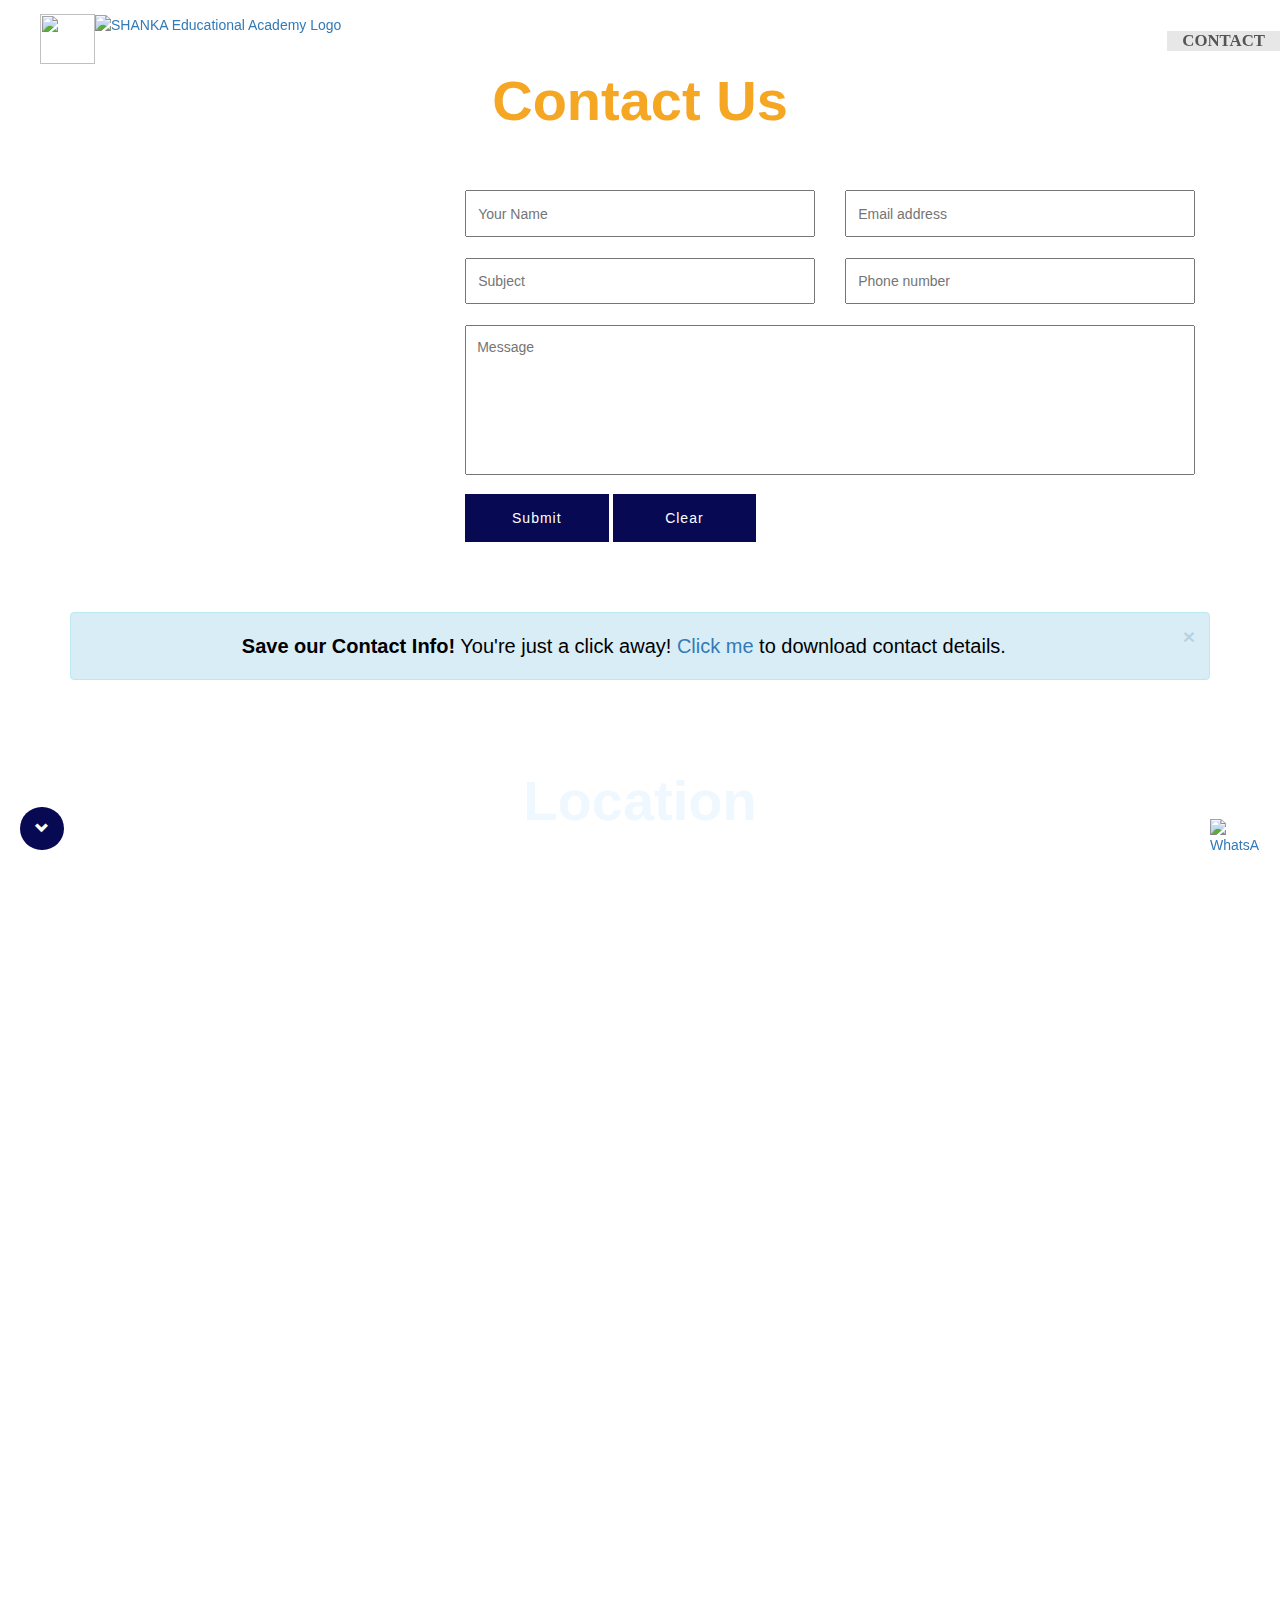
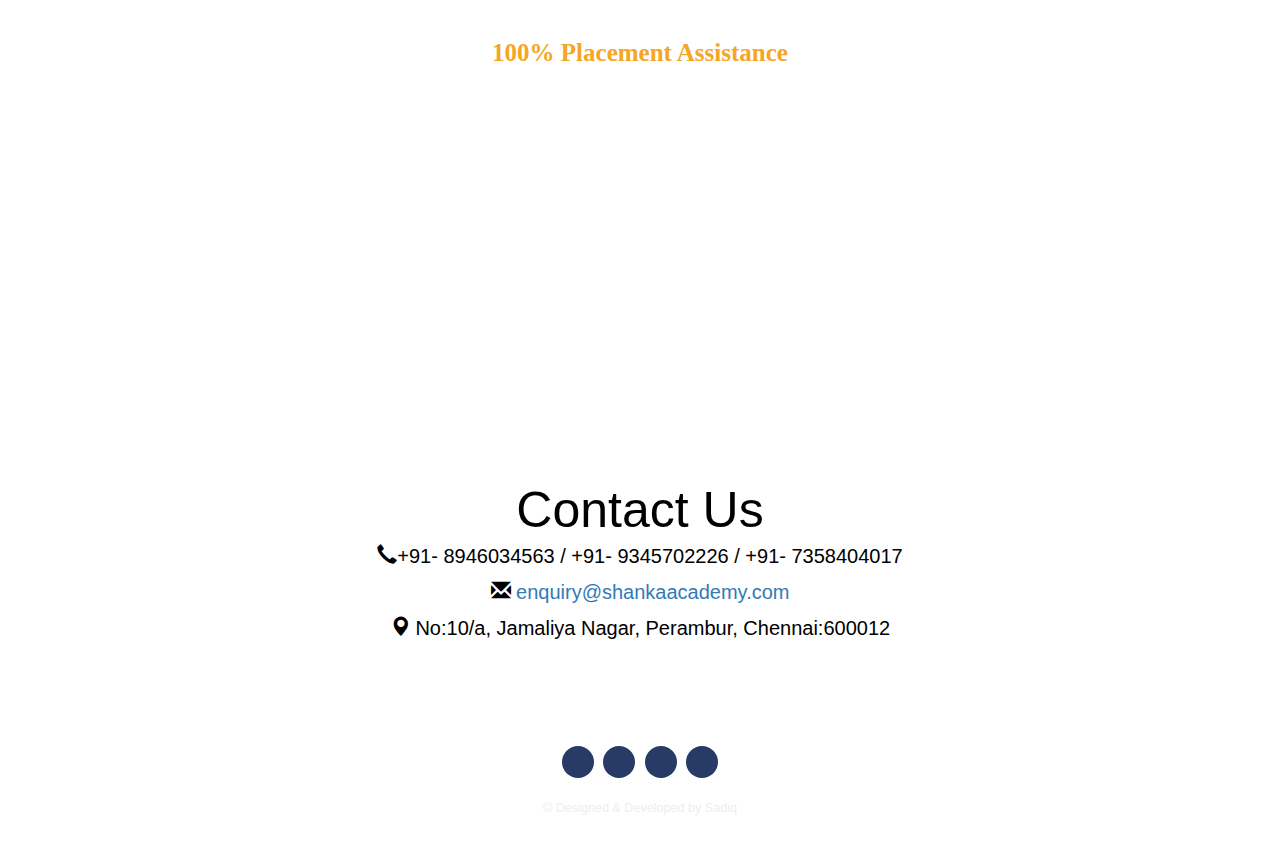
==== contact.html @ 8feff5d4 "Add files via upload" ====
<!DOCTYPE html>
<html>

<head>
    <title>Shanka Educational Academy</title>
    
    <meta charset="utf-8">
    <meta name="language" content="en-us"/>  
    <meta http-equiv="Content-Type" content="text/html" />
    <meta http-equiv="X-UA-Compatible" content="IE=edge" />
    <meta name="distribution" content="Global" />
    <meta http-equiv="Cache-control" content="public">
    <meta name="robots" content="index, follow" />
    
    <meta name="copyright" content="Shanka Career Academy"/>
    <meta name="apple-mobile-web-app-capable" content="yes"/>
    <meta name="viewport" content="width=device-width, initial-scale=1" />
    
    <meta name="description" content="SHANKA Career Academy is delighted to present this proposal for our comprehensive training  programs with a unique 100% placement assistance guarantee. We have a proven track  record of empowering individuals with the skills and knowledge needed to excel in their  careers. ">
    <meta name="keywords" content="SHANKA,Career,Academy,Training, admission, study materials, facilities, students, contact" />
    <meta name="author" content="RajkumarVasan">
    <meta name="email" content="hr.shankaacademy.com">
    
    <meta property="og:type" content="website" /> 
    <meta property="og:title" content="SHANKA Career Academy" />
    <meta property="og:description" content="Our academy will cater to a diverse range of individuals, including recent graduates, career  changers, and those seeking to upskill or reskill to meet changing job market demands. " />
    <meta property="og:site_name" content="SHANKA Career Academy" />
    
    
    
    <meta itemprop="name" content="SHANKA Career Academy">
    
    <link rel="shortcut icon" href="./images/logo.png" type="image/png" />
        
    <!--css-->
    <link rel="stylesheet" href="https://maxcdn.bootstrapcdn.com/bootstrap/3.3.7/css/bootstrap.min.css">
    <link href="css/style.css" rel="stylesheet" type="text/css" media="all" />
    <link rel="stylesheet" href="css/ken-burns.css" type="text/css" media="all" />
    <link rel="stylesheet" href="css/animate.min.css" type="text/css" media="all" />
    <!--css-->
    
    <!--google fonts-->
    <link href="https://fonts.googleapis.com/css?family=Montserrat|Raleway" rel="stylesheet">
    <!-- google fonts-->
    <script src="./js/script.js"></script>
    <style>
        /* Style for the map container */
        .map-container {
            position: relative;
            overflow: hidden;
            padding-top: 56.25%; /* 16:9 aspect ratio (change as needed) */
        }

        /* Style for the iframe inside the container */
        .map-container iframe {
            position: absolute;
            top: 0;
            left: 0;
            width: 100%;
            height: 100%;
        }
    </style>
    
</head>
<body>
	<!--header-->
		<div class="header" id="top">
			<nav class="navbar navbar-default">
					
				        
                <div class="navbar-header">
                   <img src="./images/about logo - Copy.jpg" class="logo">
                   <a href="index.html"><img src="./images/logoname.jpg" alt="SHANKA Educational Academy Logo" class="logoname"></a>
                    <button type="button" class="navbar-toggle collapsed" data-toggle="collapse" data-target="#bs-example-navbar-collapse-1" aria-expanded="false">
                        <span class="sr-only">Toggle navigation</span>
                        <span class="icon-bar"></span>
                        <span class="icon-bar"></span>
                        <span class="icon-bar"></span>
                    </button>				  
                    
                </div>

        <!-- nav bar collapse -->
                <div class="collapse navbar-collapse" id="bs-example-navbar-collapse-1">
                    <nav class="link-effect-2" id="link-effect-2">
                        <ul class="nav navbar-nav">
                            <li ><a href="index.html"><span data-hover="HOME">HOME</span></a></li>
                            <li ><a href="about.html"><span data-hover="ABOUT">ABOUT</span></a></li>
                            <li><a href="courses.html"><span data-hover="Courses">Courses</span></a></li>
                            <li><a href="gallery.html"><span data-hover="Gallery">Gallery</span></a></li>	
							<li><a href="admission.html"><span data-hover="Admission">Admission</span></a></li>
                            <li class="active"><a href="contact.html"><span data-hover="Contact">Contact</span></a></li>
                        </ul>
                    </nav>
                </div>
            
        </nav>
		</div>
	<!--header-->
    <div class="background-contact" style="background-image: url('./images/Background\ Image\ .jpg');">
		<div class="content">
    <!--contact details of singh tutorial-->
			<div class="contact-w3l">
				<div class="container" >
					<h2 class="tittle" style="color: #f5a623;" >Contact Us</h2>
					<div class="col-md-4 contact-left">
						<div class="contct-info" >
							<h4 align="center" style="color: white"> Contact Information</h4>
							<p align="justify"style="color: #fff; font-weight:bold">You can get in touch with us with any mode email, telephone or direct visit. We  are always willing to help students. We would love to answer your questions on phone calls. For admission enquiry, you can mail us your details. We will be more than happy to have a coffee at our place. You're always welcome. Visit us!</p>
							<ul >
								<li style="color: #fff; font-weight:bold">Phone: +91- 8946034563 / +91- 9345702226 / +91- 7358404017</li>
                                <li style="color: #fff; font-weight:bold">Admission Enquiry: +91-9939882130</li>
								<li style="color: #fff; font-weight:bold">Address: 10A, Jamaliya Nagar, Jamaliya Perambur, Chennai-600012</li>
								<li ><a href="mailto:enquiry@shankaacademy.com" style="color: #fff; font-weight:bold">Email: enquiry@shankaacademy.com</a></li>
							</ul>
						</div>
					</div>
					<div class="col-md-8 contact-left cont">
						<div class="contct-info">
							<h4 align="center" style="color: white">Contact Form</h4>
							<form action="https://formsubmit.co/enquiry@shankaacademy.com" method="POST">
								<div class="row">
									<div class="col-md-6 row-grid">
									<input type="text" name="Name" placeholder="Your Name" required>
									</div>
										<div class="col-md-6 row-grid">
											<input type="text" name="Email" placeholder="Email address" required>
									</div>
									<div class="clearfix"></div>
								</div>
								<div class="row">
									<div class="col-md-6 row-grid">
									<input type="text" name="Subject" placeholder="Subject" required>
									</div>
										<div class="col-md-6 row-grid">
									<input type="text" name="Email" placeholder="Phone number" required>
									</div>
									<div class="clearfix"></div>
								</div>
								<textarea placeholder="Message" name="Message" ></textarea>
								<input type="submit" value="Submit" >
								<input type="reset" value="Clear" >
							</form>
						</div>
					</div>
				</div>
			</div>
            <div class="container">
        <div class="alert alert-info alert-dismissable">
    <a href="./images/poster2.jpg" class="close" data-dismiss="alert" aria-label="close">×</a>
            <p align="center"><strong>Save our Contact Info!</strong> You're just a click away! <a href="./images/poster2.jpg">Click me</a> to download contact details.</p>
  </div>
</div>
</div>
</div>
    <!--contact-->
        <!-- Registration-->
        <div class="background-contact" style="background-image: url('./images/Background\ Image\ .jpg');">
            <div class="contact-w3l">
				<div class="container">
                    
					<h2 class="tittle" style="color: aliceblue;">Location</h2>
                    <div class="map-container">
                        <iframe src="https://www.google.com/maps/embed?pb=!1m18!1m12!1m3!1d994793.5956330547!2d80.24840764425977!3d13.10473051904233!2m3!1f0!2f0!3f0!3m2!1i1024!2i768!4f13.1!3m3!1m2!1s0x3a5265273fa7dac7%3A0xe00c56a8f801e4e4!2sShanka%20Eductational%20Academy!5e0!3m2!1sen!2sin!4v1698318100884!5m2!1sen!2sin" frameborder="0" style="border:0;" allowfullscreen="" loading="lazy" referrerpolicy="no-referrer-when-downgrade"></iframe>
                    </div>
                    
                    
                        
				     <div class="clearfix"></div>
                    <br/>
                    
			</div>
               
		</div>
        </div>

		<!--footer-->
        <div class="background-container4" style="background-image: url('./images/Background\ Image\ .jpg');">
            <div class="footer-w3">
				<h3 class="tittle" style="font-family:'Roboto'; color: #007BFF;font-size: 25px; font-weight:bold;"> <span style="color: #f5a623;">100% Placement Assistance</span></h3>
				<br>
				<br>
				<div class="container">
				  <div class="footer-grids">
					<div class="col-md-4 footer-grid">
					  <p align="left"> Our placement assistance program includes: </p>
					  <ul class="grid-part">
						<li><i class="glyphicon glyphicon-ok-sign"> </i>Resume Building </li>
						<li><i class="glyphicon glyphicon-ok-sign"> </i>Interview Preparation </li>
						<li><i class="glyphicon glyphicon-ok-sign"> </i>Job Search Support </li>
						<li><i class="glyphicon glyphicon-ok-sign"> </i>Industry Connections </li>
					  </ul>
					</div>
					<div class="col-md-4 footer-grid"></div>
					<div class="col-md-4 footer-grid">
					  <p align="left">Services Offered: </p>
					  <ul class="grid-part">
						<li><i class="glyphicon glyphicon-ok-sign"> </i>Professional Development </li>
						<li><i class="glyphicon glyphicon-ok-sign"> </i>Certification Programs </li>
						<li><i class="glyphicon glyphicon-ok-sign"> </i>Career-Ready Skills </li>
						<li><i class="glyphicon glyphicon-ok-sign"> </i>Job-Specific Training </li>
						<li><i class="glyphicon glyphicon-ok-sign"> </i>Placement Assistance </li>
					  </ul>
					  <div class="clearfix"> </div>
					</div>
				  </div>
				</div>
			  </div>
			</div>
    </div>
        <div class="contact-section" style="text-align: center; margin: 20px;">
            <h2 style="font-size: 50px; color: #000;">Contact Us</h2>
            <p style="font-size: 20px;color: #000;"><i class="glyphicon glyphicon-earphone" aria-hidden="true"></i>+91- 8946034563 / +91- 9345702226 / +91- 7358404017</p>
            <p style="font-size: 20px; color: #000;"><i class="glyphicon glyphicon-envelope" aria-hidden="true"></i><a href="mailto:enquiry@shankaacademy.com"> enquiry@shankaacademy.com</a></p>
            <p style="font-size: 20px; color: #000;"> <i class="glyphicon glyphicon-map-marker" aria-hidden="true"></i> No:10/a, Jamaliya Nagar, Perambur, Chennai:600012</p>
          </div>
       
        
    <!--footer-->	
    
    <!-- Social icons and credits -->
        <div class="copy-section">
            <div class="container">
                <div class="iconup">
                    <a href="#top"><i class="glyphicon glyphicon-chevron-up iconup" aria-hidden="true"></i>TOP</a></div>
                <div class="social-icons">
                    <div class="social-icons">
                    <a href="#" target='_blank'><i class="icon1"></i></a>
                    <a href="https://instagram.com/shankaacademy?igshid=OGQ5ZDc2ODk2ZA%3D%3D&utm_source=qr" target="_blank"><i class="icon2"></i></a>
                    <a href="mailto:enquiry@shankaacademy.com" target="_blank"><i class="icon3"></i></a>
                    <a href="https://www.linkedin.com/company/shanka-educational-academy/" target="_blank"><i class="icon4"></i></a>
                </div>
                </div>
                <div class="copy">
                    <p>&copy; Designed & Developed by <a href="https://www.linkedin.com/in/sadiqshaik123/" target="_blank">Sadiq</a></p>
                </div>
            </div>
        </div>
        <button id="scroll-down-button" onclick="scrollDown()"> <i class="glyphicon glyphicon-chevron-down iconup" aria-hidden="true"></i></button>
        <a href="https://api.whatsapp.com/send?phone=9345702226" target="_blank">
            <img src="./images/WhatsApp_icon.png" alt="WhatsApp" class="whatsapp-logo">
        </a>
<!---credits--->
<!-- jQuery library -->
<script src="https://ajax.googleapis.com/ajax/libs/jquery/3.1.1/jquery.min.js"></script>
<!-- JavaScript -->
<script src="https://maxcdn.bootstrapcdn.com/bootstrap/3.3.7/js/bootstrap.min.js"></script>
<!--smooth scrollig-->
<script>
    $('a[href*="#top"]:not([href="#"])').click(function() {
  if (location.pathname.replace(/^\//, '') == this.pathname.replace(/^\//, '') && location.hostname == this.hostname) {
    var target = $(this.hash);
    target = target.length ? target : $('[name=' + this.hash.slice(1) + ']');
    if (target.length) {
      $('html, body').animate({
        scrollTop: target.offset().top
      }, 1000);
      return false;
    }
  }
});
</script>	
<script>
	
	function scrollDown() {
		window.scrollBy(0, window.innerHeight);
	}
</script>
</body>


</html>
---- css/style.css ----
body{
	font-family: "Inter",sans-serif;
   
}
body a{
	transition: 0.5s all;
	-webkit-transition: 0.5s all;
	-o-transition: 0.5s all;
	-moz-transition: 0.5s all;
	-ms-transition: 0.5s all;
}
body img:hover{
    cursor: pointer;
}
.developer img{
  transition: filter .5s ease-in-out;
  -webkit-filter: grayscale(0%); 
  filter: grayscale(0%);
}

.developer img:hover {
  -webkit-filter: grayscale(100%); 
  filter: grayscale(100%);  
}
.faculty img{
    transition: filter .5s ease-in-out;
    opacity:1.0;
}
.faculty img:hover{
    opacity: 0.7;
    cursor: pointer;
}
.course-details li:hover{
    color:#070A52;
    font-weight:bold;
    cursor: pointer;
}
.course-table tr:hover{
    color:#fff;
    background: #070A52;
    cursor: pointer;
}
.course-table td:hover{
    color: #fff;
}
 ul{
	padding: 0;
	margin: 0;
}
h1,h2,h3,h4,h5,h6{
	margin:0;
	padding:0;
	font-family: "Inter",sans-serif;
}
.whatsapp-logo {
    position: fixed;
    bottom: 25px;
    right: 0;
    width: 50px; 
    margin: 20px; 
    z-index: 999; 
    transition: transform 0.3s; 
}

.whatsapp-logo:hover {
    transform: scale(1.2); /* Scale up the logo on hover */
}

#scroll-down-button {
    position: fixed;
            left:20px;
            bottom: 50px;
            z-index: 999;
            height: 43px;
            background-color: #070A52;
            color: #fff;
            padding: 10px 15px;
            border: none;
            border-radius: 25px;
            cursor: pointer;
            animation: bounce 2s infinite; /* Apply the animation */
        }

        /* Define the bounce animation */
        @keyframes bounce {
            0%, 20%, 50%, 80%, 100% {
                transform: translateY(0);
            }
            40% {
                transform: translateY(10px); /* Adjust the value for the desired bounce height */
            }
            60% {
                transform: translateY(5px);
            }
        }
p{
	margin:0;
	padding:0;	
	color: #000;
	font-family: "Inter",sans-serif;
	line-height:1.8em;
    font-size: 20px;
}

/*--form--*/
.form-style-5{
    max-width: 500px;
    padding: 10px 20px;
    background: #f4f7f8;
    margin: 10px auto;
    padding: 20px;
    background: #f4f7f8;
    border-radius: 8px;
    font-family: "Times New Roman", Times, serif;
}
.form-style-5 fieldset{
    border: none;
}
.form-style-5 legend {
    font-size: 1.4em;
    margin-bottom: 10px;
}
.form-style-5 label {
    display: block;
    margin-bottom: 8px;
}
.form-style-5 input[type="text"],
.form-style-5 input[type="date"],
.form-style-5 input[type="datetime"],
.form-style-5 input[type="email"],
.form-style-5 input[type="number"],
.form-style-5 input[type="search"],
.form-style-5 input[type="time"],
.form-style-5 input[type="url"],
.form-style-5 textarea,
.form-style-5 select {
    font-family: "Times New Roman", Times, serif;
    background: rgba(255,255,255,.1);
    border: none;
    border-radius: 4px;
    font-size: 16px;
    margin: 0;
    outline: 0;
    padding: 7px;
    width: 100%;
    box-sizing: border-box; 
    -webkit-box-sizing: border-box;
    -moz-box-sizing: border-box; 
    background-color: #e8eeef;
    color:#8a97a0;
    -webkit-box-shadow: 0 1px 0 rgba(0,0,0,0.03) inset;
    box-shadow: 0 1px 0 rgba(0,0,0,0.03) inset;
    margin-bottom: 30px;
    
}
.form-style-5 input[type="text"]:focus,
.form-style-5 input[type="date"]:focus,
.form-style-5 input[type="datetime"]:focus,
.form-style-5 input[type="email"]:focus,
.form-style-5 input[type="number"]:focus,
.form-style-5 input[type="search"]:focus,
.form-style-5 input[type="time"]:focus,
.form-style-5 input[type="url"]:focus,
.form-style-5 textarea:focus,
.form-style-5 select:focus{
    background: #d2d9dd;
}
.form-style-5 select{
    -webkit-appearance: menulist-button;
    height:35px;
}
.form-style-5 .number {
    background: #070A52;
    color: #fff;
    height: 30px;
    width: 30px;
    display: inline-block;
    font-size: 0.8em;
    margin-right: 4px;
    line-height: 30px;
    text-align: center;
    text-shadow: 0 1px 0 rgba(255,255,255,0.2);
    border-radius: 15px 15px 15px 0px;
}

.form-style-5 input[type="submit"],
.form-style-5 input[type="button"]
{
    position: relative;
    display: block;
    padding: 19px 39px 18px 39px;
    color: #FFF;
    margin: 0 auto;
    background: #070A52;
    font-size: 18px;
    text-align: center;
    font-style: normal;
    width: 100%;
    border: 1px solid #070A52;
    border-width: 1px 1px 3px;
    margin-bottom: 10px;
}
.form-style-5 input[type="submit"]:hover,
.form-style-5 input[type="button"]:hover
{
    background: #283B66;
}
.online-exam a{
    text-decoration: none;
}
.rkcon {
    position: relative;
    overflow: hidden;
}

.rkcon img {
    transition: transform 0.3s;
}

.rkcon:hover img {
    transform: scale(1.2); /* Adjust the scale value to control the zoom level */
}

.caption {
    position: absolute;
    bottom: 10px;
    left: 0;
    right: 0;
    background-color: rgba(0, 0, 0, 0.7);
    color: #fff;
    text-align: center;
    padding: 5px;
    display: none;
}

.rkcon:hover .caption {
    display: block;
}

.online-exam .btn{
    position: relative;
    display: block;
    padding: 19px 39px 18px 39px;
    color: #FFF;
    margin: 0 auto;
    background: #070A52;
    font-size: 18px;
    text-align: center;
    font-style: normal;
    width: 100%;
    border: 1px solid #070A52;
    border-width: 1px 1px 3px;
    margin-bottom: 10px;
}
.online-exam .btn:hover{
    background: #283B66;
}
.registration a{
    text-decoration: none;
}
.registration .btn{
    position: relative;
    display: block;
    padding: auto;
    color: #FFF;
    margin: 0 auto;
    background: #070A52;
    text-align: center;
    font-style: normal;
    width: 100%;
    border: 1px solid #070A52;
    border-width: 1px 1px 3px;
    margin-bottom: 10px;
}
.registration .btn:hover{
    background: #283B66;
}
/*--form ends--*/
/*--banner--*/

/*---*/
nav a {
	position: relative;
	display: inline-block;
	outline: none;
	text-decoration: none;
}
nav a:hover,
nav a:focus {
	outline: none;
}
/*----*/
.header {
    padding-top: 1em;
    padding-bottom: 0.5em;
    background-image: url('./Background\ Image\ .jpg');
    position: fixed;
    width: 100%;
    z-index: 1000;
}

.animated-text {
    opacity: 0;
    transform: translateY(50px);
    transition: opacity 0.5s, transform 0.5s;
  }
  
  .animate {
    opacity: 1;
    transform: translateY(0);
  }

.logo {
  float: left;
  width: 55px;
  margin:auto;
  padding: 0px;
  height: 50px;
  size:cover;
  margin-right: 10;
  
  
}
.quotation {
    font-family: "Brush Script MT", cursive;
    text-align: center;
    padding: 20px;
}

blockquote {
    font-size: 40px;
    color: #070A52; /* Change the color as needed */
}
@media screen and (max-width: 768px) {
			
    blockquote {
        font-size: 25px;
    }
}
@media (max-width: 768px) {
    .logo {
        height: 40px; 
        width: 40px;
    }
    .logoname{
        height: 40px; /* Adjust the height as needed */
    

    }
    .hero{
        width: 100px;
    }
}
.logoname {
    max-height: 50px; /* Adjust the height as needed */
    margin-right: 10px;
  }

.header-top {
    padding: 1em 0;
    background: #2e353f;
}
.btn{
    color:#fff;
    background:#070A52;
    border: 2px solid #283B66;
    margin:25px 0px;
}
.btn1{
  background: #ee6e73;
  border:4px solid #2e353f;
  border-radius: 50%;
}
.btn: hover{
    color:#fff;
    background: #283B66;
    border: 2px solid #070A52;
}
@media only screen and (max-width:580px){
}
.btn {
    margin: 30px auto;
}

.detail {
    float: left;
    margin-top: .5em;
}
.detail ul li {
    display: inline-block;
    font-size: 1em;
    margin: 0 0.5em;
    color: #fff;
}
.indicate {
    float: right;
	margin-top: .2em;
}
.indicate i {
    font-size: 1.2em;
    vertical-align: sub;
    margin-right: 0.5em;
    color: #fff;
}
.indicate p {
    font-size: 1em;
    color: #fff;
    text-decoration: none;
    outline: none;
    vertical-align: middle;
}
.navbar-brand span {
    font-size: 0.6em;
}
.navbar-nav {
    float: right;
	margin-top: 1.2em;
}
.navbar {
    margin-bottom: 0;
}
.navbar-collapse {
	padding-right: 0px;
    padding-left: 0px;
}
.navbar-default {
    background: transparent; /* Make the navigation bar itself transparent */
    border: none; /* Remove any borders if present */
}
.navbar-brand h1 a {
    font-family: "Inter",sans-serif;
    font-size: 1.4em;
    text-decoration: none;
	color:#fff;
    margin-bottom: 10%;
}
.navbar-brand h1 a:hover {
	opacity:0.7;
}
.navbar-header {
    text-align: left;
    margin-left: 40px;
}
.navbar > .navbar-brand, .navbar > .container-fluid .navbar-brand {
    margin-left: 100;
    margin-top: 10%;
    background: rgba(255, 255, 255, 0.2); /* Add a transparent background on hover */
    

}
.container {
    max-width: 1200px; /* Adjust the width as per your requirements */
}
.navbar-nav > li > a {
    padding-top: 10px;
    padding-bottom: 10px;
}
.nav > li > a {
    padding: 0px 15px;
	color:#fff;
}
.navbar-brand {
    float: left;
    height: 50px;
    padding: 0 7px;
}
.navbar-default .navbar-nav > li > a {
    color: #fff;
    font-size: 1.2em;
    text-transform: capitalize;
	font-family: "Times New Roman", Times, serif;
    font-weight:normal;
    text-transform: uppercase;
    opacity: 0.9;
}
.navbar-default .navbar-nav > .active > a, .navbar-default .navbar-nav > .active > a:hover, .navbar-default .navbar-nav > .active > a:focus {
    opacity: 1.0;
    font-weight: bold;
}
.navbar-default .navbar-nav > li > a:hover, .navbar-default .navbar-nav > li > a:focus {
    
    color: #283B66;
}
.navbar-default .navbar-nav > .open > a, .navbar-default .navbar-nav > .open > a:hover, .navbar-default .navbar-nav > .open > a:focus {
  color: #283B66;
   background-color: #070A52;
}
.link-effect-2 {
  overflow: hidden;
}
.link-effect-2 a {
  overflow: hidden;
  font-weight: 400;
}
.link-effect-2 a span {
  position: relative;
  display: inline-block;
  -moz-transition: 0.3s;
  -o-transition: 0.3s;
  -webkit-transition: 0.3s;
  transition: 0.3s;
}
.link-effect-2 a span::before {
  color: #283B66;
  font-weight: bold;
  opacity: 1.0;
  position: absolute;
  top: 100%;
  content: attr(data-hover);
  -moz-transform: translate3d(0, 0, 0);
  -ms-transform: translate3d(0, 0, 0);
  -webkit-transform: translate3d(0, 0, 0);
  transform: translate3d(0, 0, 0);
}
.link-effect-2 a:hover span {
  -moz-transform: translateY(-100%);
  -ms-transform: translateY(-100%);
  -webkit-transform: translateY(-100%);
  transform: translateY(-100%);
}
.banner-bottom {
    text-align: center;
    background: #D21312;

}

.ban-grid i {
    font-size: 2.5em;
    color: #FEF2F4;
	transition:0.5s all;
	-webkit-transition:0.5s all;
	-moz-transition:0.5s all;
	-o-transition:0.5s all;
	-ms-transition:0.5s all;
}
.ban-grid h4 {
	font-size: 1.5em;
    color: #070A52;
    text-transform: capitalize;
}
.ban-grid p{
    font-size: 1em;
	line-height:1.8em;
	margin-top:0.5em;

}
.ban-grid:hover div.ban-right i {
    color: #070A52;
}
.ban-left {
    float: left;
    width: 70%;
}
.ban-right {
    float: left;
    width: 30%;
}
.ban-grid {
    padding: 1.5em 0;
}
.welcome-w3,.about-w3,.services-w3l,.projects-agile,.courses-w3ls,.statistics-w3,.typo-w3,.contact-w3l{
    padding: 5em 0;
}
.new-w3agile{
    padding: 0em 0;

}
.wel-grids,.student-grids,.about-grids,.what-grids,.staff-grids,.statistics-grids,.services-grids,.ourser-grids,.course-grids {
    margin-top:4em;
}
h2.tittle {
    font-size: 4em;
    font-weight: bold;
    color: #070A52;
    text-align: center;


}



h2.tittle6 {
    font-size: 3em;
    font-weight: bold;
    color: #070A52;
    text-align: center;


}
h2.tittle4 {
    font-size: 4em;
    font-weight: bold;
    color: #D21312;
    text-align: center;


}
h3.tittle{
 font-size: 3.5em;
    color: #070A52;
    text-align: center;
}
h2.tittle3 {
    font-size: 4em;
    font-weight: bold;
    color: #070A52;
    text-align: center;


}
h3.tittle{
 font-size: 3.5em;
    color: #070A52;
    text-align: center;
}
/*-- effect-7 css --*/
.text-desc{
	position: absolute; 
	left: 0; 
	top: 0; 
	background: #070A52;
	height: 100%; 
	opacity: 0; 
	width: 100%; 
	padding: 20px;
}
.port-7{ 
    width: 100%;
    position: relative;
    overflow: hidden;
    text-align: center;
    overflow: hidden;
}
.port-7 .text-desc{
	opacity: 0; 
	transition: 0.5s; 
	color: #000;
}
.port-7.effect-2 img{
	transition: 0.5s; 
	position: relative; 
	width: 100%; 
	top: 0;
}
.port-7.effect-2:hover img{
	top: 50%;
}
.port-7.effect-2 .text-desc{
	transform: perspective(600px) rotateX(90deg);
	transform-origin: top center 0; 
	width: 100%; 
	position: absolute; 
	left: 0; 
	top: 0; 
	height: 30%;
    padding: 23px 10px 0;
}
.port-7.effect-2:hover .text-desc{
	opacity: 1; 
	transform: perspective(600px) rotateX(0deg);
	z-index: 99;
}
.text-desc h4 {
    color: #fff;
    font-size: 1.8em;
    margin-bottom: 0.5em;
}
.wel-grid {
    position: relative;
    
}
.text-grid {
    position: absolute;
    left: 15px;
    bottom: 0;
    background: #070A52;
    width: 92.3%;
    height: 60px;
}
.text-grid h4 {
    text-align: center;
    font-size: 1.8em;
    color: #fff;
    padding-top: 0.5em;
}
.student-w3ls {
    padding: 0em 0;
	
}
.student-grid h4 {
    font-size: 3em;
    color: #fff;
}
.student-grid p {
    font-size: 4em;
    padding-top: 1em;
    color: #fff;
}
.background-container {
    height: 200px;
    background-size: cover;
    background-position: center;
    color: #fff;
    text-align: center;
    padding: 20px;
    
    background-size: 100% 100%;
}
.background-about1 {
    height: 600px;
    background-size: cover;
    background-position: center;
    color: #fff;
    text-align: center;
    padding: 20px;
    
    background-size: 100% 100%;
}
.background-about2 {
    height: 800px;
    background-size: cover;
    background-position: center;
    color: #fff;
    
    padding: 20px;
    
    background-size: 100% 100%;
}
.background-about3 {
    height: 600px;
    background-size: cover;
    background-position: center;
    color: #fff;
 
    padding: 20px;
    
    background-size: 100% 100%;
}
.background-about4 {
    height: 1250px;
    background-size: cover;
    background-position: center;
    color: #fff;
    padding: 20px;

    background-size: 100% 100%;
}
.background-container1 {
    height: 1300px;
    background-size: cover;
    background-position: center;
    
    padding: 20px;
    
    background-size: 100% 100%;
}
.background-container2 {
    height: 500px;
    background-size: cover;
    background-position: center;
    background-size: 100% 100%;
}
.background-container8 {
    height: 500px;
    background-size: cover;
    background-position: center;
    background-size: 100% 100%;
}
.background-container3 {
    height: 500px;
    background-size: cover;
    background-position: center;
    
    padding: 20px;
    
    background-size: 100% 100%;
}
.background-container4 {
    height: 500px;
    background-size: cover;
    background-position: center;
    
    padding: 20px;
    
    background-size: 100% 100%;
}
.background-about5 {
    height: 600px;
    background-size: cover;
    background-position: center;
    color: #fff;
    padding: 20px;

    background-size: 100% 100%;
}
.background-about6 {
    height: 800px;
    background-size: cover;
    background-position: center;
    color: #fff;
    padding: 20px;

    background-size: 100% 100%;
}
.background-course {
    height: 4000px;
    background-size: cover;
    background-position: center;
    
    
    background-size: 100% 100%;
}
.background-gallery {
    height: 1000px;
    background-size: cover;
    background-position: center;
    
    
    background-size: 100% 100%;
}
.background-admission {
    height: 4200px;
    background-size: cover;
    background-position: center;
    
    
    background-size: 100% 100%;
}
@media screen and (max-width: 768px) {
    .background-admission {
        height: 5800px;
        background-size: cover;
        background-position: center;
        
        
        background-size: 100% 100%;
    }
    .background-container8 {
        height: 800px;
        background-size: cover;
        background-position: center;
        background-size: 100% 100%;
    }
    .background-gallery {
        height: 900px;
        background-size: cover;
        background-position: center;
        
        
        background-size: 100% 100%;
    }
    .background-course {
        height: 9000px;
        background-size: cover;
        background-position: center;
        
        
        background-size: 100% 100%;
    }
			
    .background-container {
        height: 250px;
        background-size: cover;
        background-position: center;
        color: #fff;
        text-align: center;
        padding: 20px;
        
        background-size: 100% 100%;
    }
    .background-container1 {
        height: 1900px;
        background-size: cover;
        background-position: center;
        padding: 20px;
        background-size: 100% 100%;
    }
    .background-container2 {
        height: 300px;
        background-size: cover;
        background-position: center;
        padding: 20px;
        background-size: 100% 100%;
    }
    .background-container3 {
        height: 500px;
        background-size: cover;
        background-position: center;
        padding: 20px;
        background-size: 100% 100%;
    }
    .background-container4 {
        height: 600px;
        background-size: cover;
        background-position: center;
        padding: 20px;
        background-size: 100% 100%;
    }
    .background-about1 {
        height: 1000px;
        background-size: cover;
        background-position: center;
        color: #fff;
        text-align: center;
        padding: 20px;
        background-size: 100% 100%;
    }
    .background-about2 {
        height: 900px;
        background-size: cover;
        background-position: center;
        color: #fff;
        
        padding: 20px;
        
        background-size: 100% 100%;
    }
    .background-about3 {
        height: 500px;
        background-size: cover;
        background-position: center;
        color: #fff;
     
        padding: 20px;
        
        background-size: 100% 100%;
    }
    .background-about4 {
        height: 2000px;
        background-size: cover;
        background-position: center;
        color: #fff;
        padding: 20px;
    
        background-size: 100% 100%;
    }
    .background-about5 {
        height: 2000px;
        background-size: cover;
        background-position: center;
        color: #fff;
        padding: 20px;
    
        background-size: 100% 100%;
    }
    .background-about6 {
        height: 1400px;
        background-size: cover;
        background-position: center;
        color: #fff;
        padding: 20px;
    
        background-size: 100% 100%;
    }
}
ul.grid-part li {
    list-style: none;
    font-size: 25px;
    color: #fff;
    line-height: 2em;
    transition: 0.5s all;
    -webkit-transition: 0.5s all;
    -o-transition: 0.5s all;
    -moz-transition: 0.5s all;
    -ms-transition: 0.5s all;
}
ul.grid-part1 li {
    list-style: none;
    font-size: 1.50em;
    color: #fff;
    line-height: 2em;
    transition: 0.5s all;
    -webkit-transition: 0.5s all;
    -o-transition: 0.5s all;
    -moz-transition: 0.5s all;
    -ms-transition: 0.5s all;
}
ul.grid-part2 li {
    list-style: none;
    font-size: 20px;
    color: #000000;
    line-height: 2em;
    transition: 0.5s all;
    -webkit-transition: 0.5s all;
    -o-transition: 0.5s all;
    -moz-transition: 0.5s all;
    -ms-transition: 0.5s all;
}
ul.grid-part {
    margin-top: 1em;
}
ul.grid-part li :hover {
    color: #070A52;
    padding-left: 0.2em;
}
ul.grid-part li i {
    font-size: 1.2em;
    margin-right: 0.5em;
    color: #070A52;
    transition: 0.5s all;
    -webkit-transition: 0.5s all;
    -o-transition: 0.5s all;
    -moz-transition: 0.5s all;
    -ms-transition: 0.5s all;
}
h3.tittle1 {
    font-size: 3.5em;
    color: #070A52;
    text-align: center;
	margin-bottom:0.8em;
}
h3.tittle2 {
    font-size: 3.5em;
    color: #fff;
    text-align: center;
}
.test-grid {
    margin-top: 4em;
}
.contact-section{
    color: #000;
}
.testimonials-w3 {
    background-image: url('./Background\ Image\ .jpg');
    background-size: cover;
    -webkit-background-size: cover;
    -moz-background-size: cover;
    -o-background-size: cover;
    -ms-background-size: cover;
    min-height: 350px;
    text-align: center;
    padding: 3em 0 0;
    display: flex;
    justify-content: center;
}
.rectangle {
    background-color: white;
    width: 400px; /* Adjust the width as needed */
    height: 200px; /* Adjust the height as needed */
  }
.testimonials-w3 h2 {

    color: #fff;
    width: 66%;
    margin: .5em auto 0;
    line-height: 1.5em;
    
}

.testimonials-w3 : hover{
    text-decoration: none;
}
.testimonials-w3 p {
    color: #fff;
    font-size: 1.2em;
    text-align: right;
}
.new-bottom-left {
    width: 38%;
    float: left;
    margin-right: 3%;
}
.new-bottom-right {
    width: 59%;
    float: left;
}
.new-right h4 {
    font-size: 2em;
    color: #ee6e73;
	line-height: 1.2em;
}
.new-right h5{
    font-size: 1.8em;
    color: #ee6e73;
    line-height: 1.2em;
}
.new-right p {
    font-size: 1em;
    padding-top: 1em;
}
.new-bottom {
    margin: 2em 0;
}
.new-left h5 {
    font-size: 1.8em;
    color: #ee6e73;
}
.new-left p {
     font-size: 1em;
    padding-top: .5em;
}
.new-top1 {
    margin: 1.2em 0;
}
.new-bottom {
    margin: 1em 0;
    border-top: 1px solid #C3D0D4;
    padding: 1.2em 0;
    border-bottom: 1px solid #C3D0D4;
}
.footer-w3 {
    
    padding: 4em 0 ;
    text-align: left;
}

.footer-grid h4 {
    font-size: 2em;
    color: #fff;
    margin-bottom: 1em;
}
.footer-grid ul li {
    list-style: none;
    color: #ffffff;
    line-height: 2em;
    font-size: 1.5em;
}
.footer-grid ul li i {
    color: #ffffff;
    line-height: 2em;
    font-size: 1em;
	    margin-right: 1em;
}
.footer-grid ul li a {
    color: #ffffff;
    text-decoration: none;
}
.footer-grid1 {
    float: left;
    width: 31.45%;
    margin: 0 0.3em .3em 0em;
}
.footer-grid p {
    font-size: 1.5em;
    color: #ffffff;
}
.footer-grid p span {
    display: block;
    margin: 1em 0 0;
}
.copy-section {
    padding: 0 0 2em 0;
    background-image: url(./Background\ Image\ .jpg);
    text-align: center;
}
.copy-section p {
    font-size: 0.9em;
    color: #eee;
    font-weight: normal;
}
.copy-section a {
    font-size: 1em;
    color: #eee;
    font-weight: 400;
    text-transform: capitalize;
    text-decoration:none;
}
.copy-section a:hover{
    color: #ee6e73;
}
.social-icons {
	margin-bottom: 1em;
}
.move-up {
    display: block; /* Ensure the image is a block-level element */
    max-width: 100%; /* Make the image responsive while preserving its aspect ratio */
    align-self: flex-start; /* This aligns the image to the top of the container */
}
.social-icons a i {
    width: 32px;
    height: 32px;
    background:#283B66  url(../images/Untitled\ design\ \(5\).png) no-repeat 0px 0px;
    display: inline-block;
	margin:0 0.2em;
	transition: 0.5s all;
    -webkit-transition: 0.5s all;
    -moz-transition: 0.5s all;
    -o-transition: 0.5s all;
    -ms-transition: 0.5s all;
	    border-radius: 20px;
}
.social-icons i.icon1:hover {
  background: #ee6e73  url(../images/Untitled_design__5_-removebg-preview.png) no-repeat 0px 0px;
      transform: rotateY(360deg);
}
.social-icons i.icon1 {
    background-position: 0px 0px;
}
.social-icons i.icon2 {
    background-position: -32px 0px;
}
.social-icons i.icon2:hover {
  background: #ee6e73  url(../images/Untitled_design__5_-removebg-preview.png) no-repeat -32px 0px;
      transform: rotateY(360deg);
}
.social-icons i.icon3 {
    background-position: -64px 0px;
}
.social-icons i.icon3:hover {
  background: #ee6e73  url(../images/Untitled_design__5_-removebg-preview.png) no-repeat -64px 0px;
      transform: rotateY(360deg);
}
.social-icons i.icon4 {
    background-position: -96px 0px;
}
.social-icons i.icon4:hover {
  background: #ee6e73  url(../images/Untitled_design__5_-removebg-preview.png) no-repeat -96px 0px;
      transform: rotateY(360deg);
}
/**about**/
.banner-w3agile {
    background: url(../images/bannertamil.jpg) no-repeat 0px 0px;
    opacity: 70%;
    background-size: cover;
    -webkit-background-size: cover;
    -moz-background-size: cover;
    -o-background-size: cover;
    -ms-background-size: cover;
    min-height: 40px;
    padding: 12em 0 0;
    text-align: center;
}
.tamil{
    width: 100%;
    height: 450px;

}
.tamiltop{
    width: 100%;
    height: 55px;

}
@media (max-width: 768px) {
    .tamil{
        width: 100%;
        height: 150px;

    }
    .tamiltop{
        width: 100%;
        height: 100px;
    
    }
    
    
}
.banner-w3agile1 {
    background: url(../images/bannertamil.jpg) no-repeat 0px 0px;
    background-size: cover;
    opacity: 70%;
    -webkit-background-size: cover;
    -moz-background-size: cover;
    -o-background-size: cover;
    -ms-background-size: cover;
    min-height: 500px;
    padding: 12em 0 0;
    text-align: center;
}

@media (max-width: 768px) {
    .banner-w3agile {
        background: url(../images/bannertamil.jpg) no-repeat 0px 0px;
        opacity: 70%;
        background-size: cover;
        -webkit-background-size: cover;
        -moz-background-size: cover;
        -o-background-size: cover;
        -ms-background-size: cover;
        height: 150px;
        padding: 12em 0 0;
        text-align: center;
       
    }
    .banner-w3agile1 {
        background: url(../images/bannertamil.jpg) no-repeat 0px 0px;
        background-size: cover;
        opacity: 70%;
        -webkit-background-size: cover;
        -moz-background-size: cover;
        -o-background-size: cover;
        -ms-background-size: cover;
        height: 150px;
        padding: 12em 0 0;
        text-align: center;
    }
    
}
.banner-w3agile h3 a {
    color: red;
    text-decoration: none;
    font-weight:bold;
    font-family: "Inter",sans-serif;
}
.banner-w3agile h3 span {
    color: black;
    font-weight:bold;
    font-family: "Inter",sans-serif;
}
.banner-w3agile h3 {
    font-size: 3em;
    color: #777;
    font-weight:bold;
    font-family:"Times New Roman", Times, serif;
    
}
.video-grid iframe {
    width: 100%;
    height: 308px;
}
    .footer-grid a{
        text-decoration: none;
        color: #fff;
}
.footer-grid a:hover{
    text-transform: uppercase;
    color:#ee6e73;
    letter-spacing: 0.3px;
}

.about-grid h4 {
    font-size: 2em;
    color: white;
    margin-bottom: 0.7em;
    font-weight: bold;
}
.about-grid p {
    font-size: 1.7em;
	margin-top:1em;	
    color:white;
}
.about-grid1 h4 {
    font-size: 2em;
    color: #fff;
    margin-bottom: 0.7em;
   
}
.about-grid1 p {
    font-size: 1.5em;
	margin-top:1em;	
    color:#fff;
    margin-left: 20px;
}
.about-grid3 h4 {
    font-size: 2em;
    color: #D21312;
    margin-bottom: 0.7em;
   
}
.about-grid3 p {
    font-size: 1.5em;
	margin-top:1em;	
    color:white;
    margin-left: 20px;
}
.what-grid h4 {
    font-size: 2em;
    color: #ee6e73;
}
.what-grid p {
    font-size: 1.5em;
    line-height: 1.8em;
    margin-top: 1em;
}
.what-bottom {
      margin-top: 2em;
}
.what-w3 {
    padding: 5em 0;
    
}
.what-grid p {
    font-size: 1.5em;
    margin-top: 1em;
}
.what-bottom1 {
    margin-bottom: 2em;
}
.staff-w3l {
    padding: 5em 0;
    background: #eee;
}
.staff-right h4 {
    font-weight:bold;
    font-size: 2em;
    color: #070A52;
}
.staff-right ul li {
    list-style: none;
    line-height: 2.5em;
    font-size: 1em;
    color: #777;
}
.staff-left {
    float: left;
    width: 50%;
}
.staff-right {
    float: left;
    width: 50%;
    background: #fff;
    padding: 2em 2em .8em;
}
.staff-right ul {
    margin: 1em 0;
}
.statistics {
    padding: 5em 0;
	text-align:center;
}
.statistics-grids {
    margin-top: 3em;
}
.statistic {
    background: #ee6e73;
    padding: 2em 2em;
    border-radius: 50%;
    width: 100%;
	text-align:center;
}
.statistic h4 {
    font-size: 3.5em;
    color: #fff;
}
.statistic h5{
    font-size: 1.8em;
    color: #fff;
    padding: .5em 0;
}
.statistic p {
    font-size: 1.25em;
    color: #eee;
    line-height: 1.8em;
}
/* Bounce To Bottom */
.statistic {
  display: inline-block;
  vertical-align: middle;
  -webkit-transform: translateZ(0);
  transform: translateZ(0);
  box-shadow: 0 0 1px rgba(0, 0, 0, 0);
  -webkit-backface-visibility: hidden;
  backface-visibility: hidden;
  -moz-osx-font-smoothing: grayscale;
  position: relative;
  -webkit-transition-property: color;
  transition-property: color;
  -webkit-transition-duration: 0.5s;
  transition-duration: 0.5s;
 }
.statistic:before {
  content: "";
  position: absolute;
  z-index: -1;
  top: 0;
  left: 0;
  right: 0;
  bottom: 0;
  background: #070A52;
  -webkit-transform: scaleY(0);
  transform: scaleY(0);
  -webkit-transform-origin: 50% 0;
  transform-origin: 50% 0;
  -webkit-transition-property: transform;
  transition-property: transform;
  -webkit-transition-duration: 0.5s;
  transition-duration: 0.5s;
  -webkit-transition-timing-function: ease-out;
  transition-timing-function: ease-out;
      padding: 2em 2em;
    border-radius: 50%;
}
.statistic:hover, .statistic:focus, .statistic:active {
  color: white;
}
.statistic:hover:before, .statistic:focus:before, .statistic:active:before {
  -webkit-transform: scaleY(1);
  transform: scaleY(1);
  -webkit-transition-timing-function: cubic-bezier(0.52, 1.64, 0.37, 0.66);
  transition-timing-function: cubic-bezier(0.52, 1.64, 0.37, 0.66);
}
.founder-container {
    text-align: left;
    margin-right: 10%;
}

.founder-image {
    width: 150px; /* Adjust the width as needed */
   
}

.founder-name {
    font-weight: bold;
    margin-top: 10px;
    color: white;
}
/**about**/
.iconup{
    text-align: center;
}
.iconup a{
    width: 50px;
    height: 50px;
    padding: 5px;
    font-size: 1em;
    border: 2px solid #fff;
    line-height: 80px;
    border-radius: 50px;
    color: #fff;
    opacity: 0.5;
}
.iconup a:hover{
    color:#fff;
    opacity: 1.0;
}
.iconup i:hover{
    color:#283B66;
}
/**services**/
.icon {
    text-align: center;
}
.ser-grid h4 {
    font-size: 2em;
    text-align: center;
	margin:0.5em 0;
	color: #ee6e73;
}
.ser-grid p {
    font-size: 1em;
    text-align: center;
	line-height:1.8em;
}
.icon i {
    width: 80px;
    height: 80px;
    font-size: 2em;
    border: 3px double #070A52;
    line-height: 80px;
    border-radius: 50px;
    color: #ee6e73;
}
.ser-grid:hover div.icon i {
    transform: rotateY(360deg);
    transition: .5s all;
    -webkit-transition: .5s all;
    -moz-transition: .5s all;
    -o-transition: .5s all;
    -ms-transition: .5s all;
}
.our-services-w3 {
    padding: 5em 0;
	background: #EDF7FF;
}
.ourser-grid h4 {
    font-size: 2em;
    color: #ee6e73;
    margin-top: .8em;
}
.ourser-grid p {
    font-size: 1em;
    line-height: 1.8em;
	margin-top:.5em
}
.serv-img {
    padding: 0;
}
.mask {
    text-decoration: none;
    overflow: hidden;
    display: block;
}
img.zoom-img {
  -webkit-transform:scale(1, 1);
  -webkit-transition-timing-function:ease-out;
  -webkit-transition-duration:500ms;
  -moz-transform:scale(1, 1);
  -moz-transition-timing-function:ease-out;
  -moz-transition-duration:500ms;
}
img.zoom-img:hover {
  -webkit-transform:rotate(-5deg) scale(1.15);
  -webkit-transition-timing-function:ease-out;
  -webkit-transition-duration:750ms;
  -moz-transform:scale(1.15);
  -moz-transition-timing-function:ease-out;
  -moz-transition-duration:750ms;
  overflow: hidden;
}
/**services**/
/*-- gallery --*/
.portfolio_grid_w3lss:nth-child(3){
	margin:2em 0;
}
.portfolio_grid_w3lss:nth-child(2){
	margin-top:4em;
}
.w3agile_Projects_grid figure {
    margin: 0;
    padding: 0;
    height:232.5px;
    position: relative;
    display: block;
    cursor: pointer;
    overflow: hidden;
}
.w3agile_Projects_grid figure:hover figcaption {
    -ms-filter: progid:DXImageTransform.Microsoft.Alpha(Opacity=100);
    filter: alpha(opacity=100);
    opacity: 1;
    -webkit-transform: rotate(0);
    -moz-transform: rotate(0);
    -o-transform: rotate(0);
    -ms-transform: rotate(0);
    transform: rotate(0);
    top: 0;
}
.w3agile_Projects_grid figcaption {
    -ms-filter: progid:DXImageTransform.Microsoft.Alpha(Opacity=0);
    filter: alpha(opacity=0);
    opacity: 0;
    position: absolute;
    height: 100%;
    width: 100%;
	top: -100%;
    background: rgba(0,0,0,.5);
    color: #fff;
    -webkit-transition: all .5s ease;
    -moz-transition: all .5s ease;
    -o-transition: all .5s ease;
    -ms-transition: all .5s ease;
    transition: all .5s ease;
    -webkit-transition-delay: .5s;
    -moz-transition-delay: .5s;
    -o-transition-delay: .5s;
    -ms-transition-delay: .5s;
    transition-delay: .5s;
    -webkit-transform: rotate(360deg);
    -moz-transform: rotate(360deg);
    -o-transform: rotate(360deg);
    -ms-transform: rotate(360deg);
    transform: rotate(360deg);
}
.w3agile_Projects_grid figcaption h4 {
    color: #fff;
    padding: 0px 20px;
    margin-bottom: 0;
    position: relative;
    left: 100%;
    font-size: 2em;
    margin: 2.5em 0 .5em;
    -webkit-transition: all .5s;
    -moz-transition: all .5s;
    -o-transition: all .5s;
    -ms-transition: all .5s;
    transition: all .5s;
    -webkit-transition-delay: 1s;
    -moz-transition-delay: 1s;
    -o-transition-delay: 1s;
    -ms-transition-delay: 1s;
    transition-delay: 1s;
    text-align: center;
    text-transform: capitalize;
}
.w3agile_Projects_grid figcaption p {
    font-family: 'Open sans';
    line-height: 1.8em;
    text-align: center;
    padding: 0px 20px;
    margin-bottom: 0;
    position: relative;
    left: 100%;
	color:#eee;
	 font-size: 1em;
    -webkit-transition: all .5s;
    -moz-transition: all .5s;
    -o-transition: all .5s;
    -ms-transition: all .5s;
    transition: all .5s;
    -webkit-transition-delay: 1.3s;
    -moz-transition-delay: 1.3s;
    -o-transition-delay: 1.3s;
    -ms-transition-delay: 1.3s;
    transition-delay: 1.3s;
}
.w3agile_Projects_grid figure:hover h4,.w3agile_Projects_grid figure:hover p {
    left: 0;
}
.w3agile_Projects_grid1 figure {
    margin: 0;
    padding: 0;
    width:175px;
    position: relative;
    display: block;
    cursor: pointer;
    overflow: hidden;
}
.w3agile_Projects_grid1 figure:hover figcaption {
    -ms-filter: progid:DXImageTransform.Microsoft.Alpha(Opacity=100);
    filter: alpha(opacity=100);
    opacity: 1;
    -webkit-transform: rotate(0);
    -moz-transform: rotate(0);
    -o-transform: rotate(0);
    -ms-transform: rotate(0);
    transform: rotate(0);
    top: 0;
}
.w3agile_Projects_grid1 figcaption {
    -ms-filter: progid:DXImageTransform.Microsoft.Alpha(Opacity=0);
    filter: alpha(opacity=0);
    opacity: 0;
    position: absolute;
    height: 100%;
    width: 100%;
	top: -100%;
    background: rgba(0,0,0,.5);
    color: #fff;
    -webkit-transition: all .5s ease;
    -moz-transition: all .5s ease;
    -o-transition: all .5s ease;
    -ms-transition: all .5s ease;
    transition: all .5s ease;
    -webkit-transition-delay: .5s;
    -moz-transition-delay: .5s;
    -o-transition-delay: .5s;
    -ms-transition-delay: .5s;
    transition-delay: .5s;
    -webkit-transform: rotate(360deg);
    -moz-transform: rotate(360deg);
    -o-transform: rotate(360deg);
    -ms-transform: rotate(360deg);
    transform: rotate(360deg);
}
.w3agile_Projects_grid1 figcaption h4 {
    color: #fff;
    padding: 0px 20px;
    margin-bottom: 0;
    position: relative;
    left: 100%;
    font-size: 2em;
    margin: 2.5em 0 .5em;
    -webkit-transition: all .5s;
    -moz-transition: all .5s;
    -o-transition: all .5s;
    -ms-transition: all .5s;
    transition: all .5s;
    -webkit-transition-delay: 1s;
    -moz-transition-delay: 1s;
    -o-transition-delay: 1s;
    -ms-transition-delay: 1s;
    transition-delay: 1s;
    text-align: center;
    text-transform: capitalize;
}
.w3agile_Projects_grid1 figcaption p {
    font-family: 'Open sans';
    line-height: 1.8em;
    text-align: center;
    padding: 0px 20px;
    margin-bottom: 0;
    position: relative;
    left: 100%;
	color:#eee;
	 font-size: 1em;
    -webkit-transition: all .5s;
    -moz-transition: all .5s;
    -o-transition: all .5s;
    -ms-transition: all .5s;
    transition: all .5s;
    -webkit-transition-delay: 1.3s;
    -moz-transition-delay: 1.3s;
    -o-transition-delay: 1.3s;
    -ms-transition-delay: 1.3s;
    transition-delay: 1.3s;
}
.w3agile_Projects_grid1 figure:hover h4,.w3agile_Projects_grid1 figure:hover p {
    left: 0;
}
/*--portfolio--*/

/*--portfolio--*/
.course-grid1 h4 {
    font-size: 2em;
    color: #070A52;
    text-transform: capitalize;
    font-weight:bold;
}
.course-grid1 p {
    font-size: 2em;
    padding-top: 1em;
}
.course-grid h4 {
    font-size: 2em;
    color: #070A52;
    text-transform: capitalize;
    font-weight:bold;
}
.course-grid p {
    font-size: 1.25em;
    padding-top: 1em;
}
.sel {
    width: 100%;
    padding: .5em .8em;
    font-size: 0.95em;
    outline: none;
    text-transform: capitalize;
    border: none;
    border-radius: 3px;
}
.place-grid input[type="submit"] {
    width: 100%;
    background: #05222A;
    border: none;
    outline: none;
    color: #fff;
    padding: .45em 0;
    font-size: 1em;
	    border-radius: 3px;
}
.place-grid:nth-child(5) {
}
.place-grids{
	margin-top:3em;
}
.serach-w3agile {
    background: #ee6e73;
    padding: 3em 0;
}
/*--admission--*/
.well {
    font-weight: 300;
    font-size: 14px;
}
.list-group-item {
    font-weight: 300;
    font-size: 14px;
}
li.list-group-item1 {
    font-size: 14px;
    font-weight: 300;
}
.typo p {
    margin: 0;
    font-size: 14px;
    font-weight: 300;
}
.show-grid [class^=col-] {
    background: #fff;
	text-align: center;
	margin-bottom: 10px;
	line-height: 2em;
	border: 10px solid #f0f0f0;
}
.show-grid [class*="col-"]:hover {
	background: #e0e0e0;
}
.grid_3{
	margin-bottom:2em;
}
.xs h3, h3.m_1{
	color:#000;
	font-size:1.7em;
	font-weight:300;
	margin-bottom: 1em;
}
.grid_3 p{
	color: #555;
	font-size: 0.85em;
	margin-bottom: 14px;
	font-weight: 300;
}
.grid_4{
	background:none;
	margin-top:50px;
}
.label {
	font-weight: 300 !important;
	border-radius:4px;
}  
.grid_5{
	background:none;
	padding:2em 0;
}
.grid_5 h3, .grid_5 h2, .grid_5 h1, .grid_5 h4, .grid_5 h5, h3.hdg, h3.bars {
	margin-bottom: 1em;
    color:#ee6e73;
}
.table > thead > tr > th, .table > tbody > tr > th, .table > tfoot > tr > th, .table > thead > tr > td, .table > tbody > tr > td, .table > tfoot > tr > td {
	border-top: none !important;
}
.tab-content > .active {
	display: block;
	visibility: visible;
}
.pagination > .active > a, .pagination > .active > span, .pagination > .active > a:hover, .pagination > .active > span:hover, .pagination > .active > a:focus, .pagination > .active > span:focus {
	z-index: 0;
}
.badge-primary {
	background-color: #03a9f4;
}
.badge-success {
	background-color: #8bc34a;
}
.badge-warning {
	background-color: #ffc107;
}
.badge-danger {
	background-color: #e51c23;
}
.grid_3 p{
	line-height: 2em;
	color: #555;
	font-size: 0.9em;
	margin-bottom: 1em;
	font-weight: 300;
}
.bs-docs-example {
	margin: 1em 0;
}
section#tables  p {
	margin-top: 1em;
}
.tab-container .tab-content {
	border-radius: 0 2px 2px 2px;
	border: 1px solid #e0e0e0;
	padding: 16px;
	background-color: #ffffff;
}
.table td, .table>tbody>tr>td, .table>tbody>tr>th, .table>tfoot>tr>td, .table>tfoot>tr>th, .table>thead>tr>td, .table>thead>tr>th {
	padding: 15px!important;
}
.table > thead > tr > th, .table > tbody > tr > th, .table > tfoot > tr > th, .table > thead > tr > td, .table > tbody > tr > td, .table > tfoot > tr > td {
	font-size: 1.5em;
	color: #fff;
	border-top: none !important;
}
.tab-content > .active {
	display: block;
	visibility: visible;
}
.label {
	font-weight: 300 !important;
}
.label {
	padding: 4px 6px;
	border: none;
	text-shadow: none;
}
.nav-tabs {
	margin-bottom: 3em;
}
.alert {
	font-size: 0.85em;
}
h1.t-button,h2.t-button,h3.t-button,h4.t-button,h5.t-button {
	line-height:2em;
	margin-top:0.5em;
	margin-bottom: 0.5em;
}
li.list-group-item1 {
	line-height: 2.5em;
}
.input-group {
	margin-bottom: 20px;
}
.in-gp-tl{
	padding:0;
}
.in-gp-tb{
	padding-right:0;
}
.list-group {
	margin-bottom: 48px;
}
ol {
	margin-bottom: 44px;
}
h2.typoh2{
    margin: 0 0 10px;
}
@media (max-width:768px){
	.grid_5 {
		padding: 0 0 1em;
	}
	.grid_3 {
		margin-bottom: 0em;
	}
}
@media (max-width:640px){
	h1, .h1, h2, .h2, h3, .h3 {
		margin-top: 0px;
		margin-bottom: 0px;
	}
	.grid_5 h3, .grid_5 h2, .grid_5 h1, .grid_5 h4, .grid_5 h5, h3.hdg, h3.bars {
		margin-bottom: .5em;
	}
	.progress {
		height: 10px;
		margin-bottom: 10px;
	}
	ol.breadcrumb li,.grid_3 p,ul.list-group li,li.list-group-item1 {
		font-size: 14px;
	}
	.breadcrumb {
		margin-bottom: 10px;
	}
	.well {
		font-size: 14px;
		margin-bottom: 10px;
	}
	h2.typoh2 {
		font-size: 1.5em;
	}
	.label {
		font-size: 60%;
	}
}
@media (max-width:480px){
	.table h1 {
		font-size: 26px;
	}
	.table h2 {
		font-size: 23px;
	}
	.table h3 {
		font-size: 20px;
	}
	.label {
		font-size: 53%;
	}
	.alert,p {
		font-size: 14px;
	}
	.pagination {
		margin: 20px 0 0px;
	}
}
@media (max-width: 320px){
	.grid_4 {
		margin-top: 18px;
	}
	h3.title {
		font-size: 1.6em;
	}
	.alert, p,ol.breadcrumb li, .grid_3 p,.well, ul.list-group li, li.list-group-item1,a.list-group-item {
		font-size: 13px;
	}
	.alert {
		padding: 10px;
		margin-bottom: 10px;
	}
	ul.pagination li a {
		font-size: 14px;
		padding: 5px 11px;
	}
	.list-group {
		margin-bottom: 10px;
	}
	.well {
		padding: 10px;
	}
	.nav > li > a {
		font-size: 14px;
	}
	table.table.table-striped,.table-bordered,.bs-docs-example {
		display: none;
	}
    
}
/*--admission--*/
/*--contact--*/
.contact-bottom {
    margin: 3em 0;
    padding: 1em;
}
.contact-bottom iframe {
    width: 100%;
    min-height: 400px;
    border: none;
}
.contact-left  input[type="text"], .contact-left  textarea {
    width: 100%;
    padding: 0.8em;
    font-size: 1em;
    outline: none;
}
.contact-left textarea {
    resize: none;
    height: 150px;
}
.row:nth-child(2) {
    padding: 1.5em 0;
}
.contact-left h4 {
    font-size: 2em;
    margin: 0 0 1em;
	color: #ee6e73;
}
.contact-left p {
    font-size: 1em;
    line-height: 1.8em;
}
.contact-left ul {
    padding: 1em 0 0;
    margin: 0;
}
.contact-left ul li {
    list-style-type: none;
    margin: 0 0 5px;
    font-size: 1em;
	    color: #777;
}
.contct-info ul li a {
    font-size: 1em;
    color: #777;
}
.contact-left input[type="submit"], .contact-left input[type="reset"] {
    outline: none;
    color: #fff;
    font-size: 1em;
    padding: 1em 0;
    width: 19.68%;
    background: #070A52;
    border: none;
    transition: .5s all;
    -webkit-transition: .5s all;
    -moz-transition: .5s all;
    -o-transition: .5s all;
    -ms-transition: .5s all;
	letter-spacing: 1px;
	    margin-top: 1em;
}
.contact-left input[type="submit"]:hover , .contact-left input[type="reset"]:hover {
    background: #ee6e73;
}

/*--responsive--*/
@media(max-width:1440px){
	
}
@media(max-width:1366px){
	
}
@media(max-width:1280px){
	
}
@media(max-width:1080px){
.ban-grid h4,.student-grid h4,.new-right h4,.footer-grid h4,.about-grid h4,.what-grid h4,.staff-right h4,.ser-grid h4,.ourser-grid h4,.course-grid1 h4,.contact-left h4  {
    font-size: 1.8em;
}
h2.tittle {
    font-size: 3.2em;
}
.ban-grid p,.student-grid p,.new-left p,.new-right p,.footer-grid p,.about-grid p,.what-grid p,.statistic p,.ser-grid p,.ourser-grid p,.course-grid1 p,.contact-left p{
    font-size: 0.965em;
}
.port-7.effect-2 .text-desc {
	height: 35%;
}
.text-grid h4 {
    padding-top: 0.7em;
}
h3.tittle,h3.tittle2,h3.tittle1 {
    font-size: 3.2em;
}
ul.grid-part li {
    font-size: 0.965em;
}
.testimonials-w3 h5 {
    font-size: 2.2em;
}
.testimonials-w3 {
    min-height: 460px;
}
.footer-grid ul li {
    font-size: 0.965em;
}
.video-grid iframe {
    height: 256px;
}
.statistic h4 {
    font-size: 3em;
}
.statistic h5 {
    font-size: 1.4em;
}
.statistic {
    padding: 1.3em 1em;
}
.staff-right ul li {
    font-size: 0.965em;
}
.staff-right {
    padding: 1em 1em 1em;
}
.w3agile_Projects_grid figure {
    height: 189.5px;
}
.w3agile_Projects_grid figcaption h4 {
    margin: 1.8em 0 .5em;
}
@media(max-width:991px){
.navbar-brand h1 a {
    font-size: 1.2em;
}
.nav > li > a {
    padding: 0px 7px;
}
.ban-grid {
    float: left;
    width: 25%;
}
h2.tittle {
    font-size: 3em;
}
h3.tittle, h3.tittle2, h3.tittle1 {
    font-size: 3em;
}
.ban-grid h4, .student-grid h4, .new-right h4, .footer-grid h4, .about-grid h4, .what-grid h4, .staff-right h4, .ser-grid h4, .ourser-grid h4, .course-grid1 h4, .contact-left h4 {
    font-size: 1.7em;
}
.welcome-w3,   .about-w3,.what-w3,.staff-w3l, .services-w3l, .our-services-w3, .projects-agile, .courses-w3ls, .statistics-w3, .typo-w3, .contact-w3l {
    padding: 4em 0;
}
.wel-grids, .student-grids, .about-grids,.test-grid, .what-grids, .staff-grids, .statistics-grids, .services-grids, .ourser-grids, .course-grids {
    margin-top: 3em;
}
.portfolio_grid_w3lss:nth-child(2) {
    margin-top: 3em;
}
.ban-left {
    float: left;
    width: 80%;
}
.ban-right {
    float: left;
    width: 20%;
}
.wel-grid {
    float: left;
    width: 33.3%;
}
.text-grid {
    width: 88.3%;	
}
.port-7.effect-2 .text-desc {
    height: 40%;
    padding: 15px 10px 0;
}
.student-grid {
    float: left;
    width: 50%;
}
.testimonials-w3 h5 {
    font-size: 2em;
    width: 88%;
}
.testimonials-w3 {
    min-height: 390px;
	padding: 4em 0 0;
}
.new-left {
    float: left;
    width: 40%;
}
.new-right {
    float: left;
    width: 60%;
}
.new-left h5,.new-right h5 {
    font-size: 1.6em;
}
.footer-grid {
    float: left;
    width: 33.3%;
	padding: 0 4px;
}
.footer-grid1 {
    float: left;
    width: 29.45%;
}
.about-grid {
    float: left;
    width: 50%;
}
.video-grid {
    float: left;
    width: 50%;
}
.video-grid iframe {
    height: 194px;
}
.what-grid {
    float: left;
    width: 50%;
}
.statistics-grid {
    float: left;
    width: 50%;
}
.statistic {
    padding: 3em 3em;
    width: 79%;
}
.statistics-grid:nth-child(3),.statistics-grid:nth-child(4) {
    margin-top: 2em;
}
.staff-left {
    float: left;
    width: 37%;
}
.staff-right {
    float: left;
    width: 63%;
    padding: 1.1em 3em 1.3em;
}
.staff-grid:nth-child(2) {
    margin-top: 3em;
}
.ser-grid {
    float: left;
    width: 33.3%;
}
.ourser-grid {
    float: left;
    width: 33.3%;
}
.w3agile_Projects_grid {
    float: left;
    width: 33.3%;
}
.w3agile_Projects_grid figcaption h4 {
    margin: 0.5em 0 .3em;
}
.w3agile_Projects_grid figure {
    height: 140.5px;
}
.place-grid {
    float: left;
    width: 25%;
    padding: 0 6px;
}
.place-grid:nth-child(5) {
    margin-top: 1em;
	    width: 100%;
}
.course-grid {
    float: left;
    width: 50%;
}
.course-grid1{
  float: left;
  width: 50%;
}
.contact-bottom iframe {
    width: 100%;
    min-height: 300px;
}
.contact-left {
    float: left;
    width: 40%;
}
.cont {
    float: left;
    width: 60%;
}
.row-grid {
    float: left;
    width: 50%;
}
.contact-left input[type="submit"], .contact-left input[type="reset"] {
    width: 30.68%;
}
}
@media(max-width:800px){
.ban-grid {
    float: left;
    width: 50%;
}	
}
@media(max-width:768px){
	
}
@media(max-width:736px){
.navbar-nav {
    float: none;
    text-align: center;
}
.navbar-default .navbar-toggle:hover, .navbar-default .navbar-toggle:focus {
    background-color: #283B66;
    opacity: 0.7;
}
.navbar-default .navbar-toggle {
    border-color: #283B66;
}
.navbar-toggle {
    position: relative;
    float: right;
    padding: 9px 10px;
    margin-top: 8px;
    margin-right: 15px;
    margin-bottom: 8px;
    background-color: #283B66;
    background-image: none;
    border: 1px solid #fff;	
}
.navbar-default .navbar-toggle .icon-bar {
    background-color: #fff;
}
.navbar-default .navbar-collapse, .navbar-default .navbar-form {
    border-color: #070A52;
}
.banner-w3agile {
    min-height: 147px;
    padding: 5em 0 0;
}
.nav > li > a {
    padding: 3px 7px;
}
h2.tittle {
    font-size: 2.8em;
}
h3.tittle, h3.tittle2, h3.tittle1 {
    font-size: 2.8em;
}
.testimonials-w3 h5 {
    font-size: 1.8em;
    width: 88%;
}
.statistic {
    padding: 3em 3em;
    width: 85%;
}
.staff-right {
    padding: 1.5em 3em .2em;
}
.w3agile_Projects_grid figure {
    height: 134.5px;
}
.w3agile_Projects_grid figcaption h4 {
    font-size: 1.8em;
}
.contact-bottom iframe {
    width: 100%;
    min-height: 250px;
}
.contact-left input[type="text"], .contact-left textarea {
    padding: 0.5em;
    font-size: 0.95em;
}
}
@media(max-width:667px){
.detail ul li {
    font-size: 0.9em;	
}
.indicate p {
    font-size: 0.9em; 
	margin-top: 0.4em;
}
.text-desc h4,.text-grid h4 {
    font-size: 1.5em;
}
.port-7.effect-2 .text-desc {
    padding: 12px 10px 0;
}
.text-grid {
    height: 47px;
	width: 85.3%;
}
.student-grid {
    width: 100%;
}
.student-grid:nth-child(2) {
    margin-top: 2em;
}
.welcome-w3,  .about-w3,.what-w3,.staff-w3l, .services-w3l, .our-services-w3, .projects-agile, .courses-w3ls, .statistics-w3, .typo-w3, .contact-w3l,.footer-w3 {
    padding: 3em 0;
}
.ban-grid h4, .student-grid h4, .new-right h4, .footer-grid h4, .about-grid h4, .what-grid h4, .staff-right h4, .ser-grid h4, .ourser-grid h4, .course-grid1 h4, .contact-left h4 {
    font-size: 1.6em;
}
.testimonials-w3 {
    padding: 3em 0 0;
}
.new-left {
    width: 100%;
}
.new-right {
    width: 100%;
	margin-top: 2em;
}
.about-grid {
    width: 100%;
}
.video-grid {
    width: 100%;
	margin-top: 2em;
}
.video-grid iframe {
    height: 327px;
}
.statistic {
    width: 98%;
}
.w3agile_Projects_grid {
    padding: 0 8px;
}
.w3agile_Projects_grid figure {
    height: 127.5px;
}
.w3agile_Projects_grid figcaption p{
	font-size:0.96em;
}
.banner-w3agile {
    min-height: 130px;
    padding: 4em 0 0;
}
.course-grid {
    width: 100%;
}
.course-grid1 {
    width: 100%;
}
.gri {
    margin-top: 2em;
}
}
@media(max-width:640px){
.detail {
    float: none;
    margin-top: .5em;
    text-align: center;
}
.indicate {
    float: none;
    margin-top: .5em;
    text-align: center;
}
.text-grid h4 {
    padding-top: 0.4em;
}
.text-grid {
    height: 40px;
}
.new-bottom-left {
    width: 100%;	
}
.new-bottom-right {
    width: 100%;
    margin-top: 2em;
}
.ban-grid p, .student-grid p, .new-left p, .new-right p, .footer-grid p, .about-grid p, .what-grid p, .statistic p, .ser-grid p, .ourser-grid p, .course-grid1 p, .contact-left p {
    font-size: 0.96em;
}
ul.grid-part li {
    font-size: 0.96em;
}
.contact-left ul li {
    font-size: 0.95em;
}
.footer-grid ul li {
    font-size: 0.96em;
}
.statistic h4 {
    font-size: 2.5em;
}
.w3agile_Projects_grid figure {
    height: 119.5px;
}
.w3agile_Projects_grid figcaption h4 {
    margin: 0.3em 0 .3em;
}
.place-grid {
    float: left;
    width: 50%;
    padding: 0 9px;
}
.place-grid:nth-child(3),.place-grid:nth-child(4) {
    margin-top: 1em;
}
}
@media(max-width:600px){
h2.tittle {
    font-size: 2.5em;
}
h3.tittle, h3.tittle2, h3.tittle1 {
    font-size: 2.5em;
}
.testimonials-w3 h5 {
    font-size: 1.5em;
    width: 90%;  
	margin: .8em auto 0;
}
.testimonials-w3 {
    min-height: 350px;	
}
.video-grid iframe {
    height: 303px;
}
.statistic {
    width: 100%;
    padding: 2.5em 2em;
}
.w3agile_Projects_grid {
    width: 73%;
    margin: 0 auto;
    float: none;
}
.w3agile_Projects_grid figure {
    height: 247.5px;
}
.w3agile_Projects_grid:nth-child(2) {
    margin: 2em auto;
}
.w3agile_Projects_grid figcaption h4 {
    margin: 3.5em 0 .5em;
}
.contact-left {
    width: 100%;
}
.cont {
    width: 100%;
	margin-top:2em;
}
.contact-left input[type="submit"], .contact-left input[type="reset"] {
    width: 23.68%;
}
}
@media(max-width:568px){
	.ban-grid i {
    font-size: 2em;	
}
.port-7.effect-2 .text-desc {
    padding: 8px 10px 0;
}
.footer-grid {
    width: 100%;
    padding: 0 4px;
}
.footer-grid:nth-child(2) {
    margin: 2em 0;
}
.what-grid {
    width: 100%;
}
.what-grid:nth-child(2) {
    margin-top: 2em;
}
.statistic {
    padding: 2em 2em;
}
.ser-grid {
    padding: 0 6px;
}
.ourser-grid {
    padding: 0 5px;
}
.banner-w3agile {
    min-height: 105px;
    padding: 3em 0 0;
}
.w3agile_Projects_grid figure {
    height: 243.5px;
}
.contact-bottom {
    margin: 2em 0;
    padding: 1em;
}
}
@media(max-width:480px){
.ban-grid i {
    font-size: 1.8em;	
}
.navbar-brand h1 a {
    font-size: 1.1em;
	margin-top: auto;
}
.navbar-default {
    padding: 1em 0;
}
.wel-grid {
    padding: 0 6px;
}
.text-grid {
    left: 6px;
    width: 91.3%;
}
.port-7.effect-2 .text-desc {
    padding: 10px 10px 0;
}
h2.tittle {
    font-size: 2.4em;
}
h3.tittle, h3.tittle2, h3.tittle1 {
    font-size: 2.4em;
}
.port-7.effect-2 .text-desc {
    height: 50%;
}
.statistic {
    padding: 1.5em 1em;
}
.statistics-grid {
    padding: 0 6px;
}
.staff-right ul li {
    font-size: 0.96em;
}
.ser-grid {
    width: 100%;
}
.ser-grid:nth-child(2) {
    margin: 2em 0;
}
.ourser-grid {
    width: 100%;
}
.ourser-grid:nth-child(2) {
    margin: 2em 0;
}
.w3agile_Projects_grid figure {
    height: 199.5px;
}
.w3agile_Projects_grid figcaption h4 {
    margin: 2.5em 0 .5em;
}
}
@media(max-width:414px){
h2.tittle {
    font-size: 2.1em;
}
h3.tittle, h3.tittle2, h3.tittle1 {
    font-size: 2.1em;
}
.wel-grid {
    float: left;
    width: 100%;
}
.port-7.effect-2 .text-desc {
    height: 20%;
}
.wel-grid:nth-child(2) {
    margin: 2em 0;
}
.text-grid {
    left: 6px;
    width: 97%;
}
.wel-grids, .student-grids, .about-grids, .test-grid, .what-grids, .staff-grids, .statistics-grids, .services-grids, .ourser-grids, .course-grids,.place-grids {
    margin-top: 2em;
}
.new-left h5, .new-right h5 {
    font-size: 1.5em;
}
.portfolio_grid_w3lss:nth-child(2) {
    margin-top: 2em;
}
.video-grid iframe {
    height: 199px;
}
.statistics-grid {
    width: 100%;
}
.statistic {
    padding: 7em 3em;
}
.statistics-grid:nth-child(2){
    margin-top: 2em;
}
.staff-left {
    width: 100%;
}
.staff-right {
    width: 100%	
}
.staff-left img {
    margin: 0 auto;
}
.w3agile_Projects_grid figure {
    height: 167.5px;
}
.w3agile_Projects_grid {
    width: 85%;
}
.w3agile_Projects_grid figcaption h4 {
    margin: 1.8em 0 .5em;
}
.footer-grid h4 {
    margin-bottom: .6em;
}
   
.contact-bottom iframe {
    width: 100%;
    min-height: 200px;
}
.contact-bottom {
    margin: 1em 0;
}
}
@media(max-width:384px){
.ban-grid {
    width: 100%;
	  padding: 1em 0;
}
h2.tittle {
    font-size: 1.9em;
}
.ban-grid h4, .student-grid h4, .new-right h4, .footer-grid h4, .about-grid h4, .what-grid h4, .staff-right h4, .ser-grid h4, .ourser-grid h4, .course-grid1 h4, .contact-left h4 {
    font-size: 1.5em;
}
.welcome-w3,   .about-w3, .what-w3, .staff-w3l, .services-w3l, .our-services-w3, .projects-agile, .courses-w3ls, .statistics-w3, .typo-w3, .contact-w3l, .footer-w3 {
    padding: 2em 0;
}
.serach-w3agile {
    padding: 2em 0;
}
.banner-w3agile {
    min-height: 80px;
    padding: 2em 0 0;
}
.banner-w3agile h3 {
    font-size: 1.6em;
}
.testimonials-w3 h5 {
    font-size: 1.4em;
    width: 100%;
    margin: .8em auto 0;
}
.testimonials-w3 p {
    font-size: 1em;
}
.video-grid iframe {
    height: 178px;
}
.row-grid {
    float: left;
    width: 100%;
}
.row-grid:nth-child(2) {
    margin-top: 2em;
}
.contact-left input[type="submit"], .contact-left input[type="reset"] {
    width: 29.68%;
    font-size: 0.95em;
    padding: 0.8em 0;
}	
}
@media(max-width:375px){
.detail ul li {
    font-size: 0.87em;
}
.indicate p {
    font-size: 0.87em	
}
h2.tittle {
    font-size: 1.9em;
    line-height: 1.5em;
}
.video-grid iframe {
    height: 177px;
}
.w3agile_Projects_grid {
    width: 100%;
}
.contact-left textarea {
    resize: none;
    height: 120px;
}
}
@media(max-width:320px){
.wel-grid,.student-grid ,.new-left,.new-right,.about-grid,.what-grid,.video-grid,.statistics-grid,.staff-grid,.ser-grid,.ourser-grid,.place-grid,.course-grid,.course-grid1,.contact-left{
    padding: 0;
}
.navbar-brand h1 a {
    font-size: 1em;
	margin-top: auto;
}
.navbar-default {
    padding: 0.5em 0;
}
h3.tittle1{
	margin-bottom:0.4em;
}
.place-grid {
    float: left;
    width: 100%;
}
.place-grid:nth-child(2) {
    margin-top: 1em;
}
.testimonials-w3 {
    min-height: 320px;
}
.testimonials-w3 h5 {
    font-size: 1.2em;
    width: 100%;
    margin: .8em auto 0;
}
.test-grid img {
    width: 15%;
}
.text-grid {
    left: 0px;
    width: 100%;
}
.video-grid iframe {
    height: 150px;
}
.statistic {
    padding: 3em 3em;
}	
}
---- css/ken-burns.css ----
.kb_control_left,.kb_control_right
{
    top:50%;
    z-index:2;
    opacity:0;
    width:55px;
    height:55px;
    text-align:center;
    -webkit-transition:all ease-in-out .3s;
    transition:all ease-in-out .3s;
	background: #fff !important;
	color:#000;
}
.kb_wrapper:hover .kb_control_left,.kb_wrapper:hover .kb_control_right
{
    opacity:.8;
	    color: #000;
}
.kb_icons
{
    line-height:50px;
    font-size:34px!important;
    font-weight:normal!important;
}
.kb_control_left
{
    left:1% !important;
}
.kb_control_right
{
    right:1% !important;
}
.kb_control_left span,.kb_control_right span {
    top: .7em;
}
.kb_elastic
{
    opacity:1;
    -webkit-transform:scale3d(1,1,1);
    transform:scale3d(1,1,1);
}
.kb_elastic .item
{
    top:0;
    z-index:1;
    opacity:0;
    width:100%;
    position:absolute;
    left:0!important;
    display:block!important;
    -webkit-transform:scale3d(2,1,2);
    transform:scale3d(2,1,2);
    -webkit-transition:-webkit-transform .7s ease-in-out 0s,opacity ease-in-out .7s;
    transition:transform .7s ease-in-out 0s,opacity ease-in-out .7s;
}
.kb_elastic .item:first-child
{
    top:auto;
    position:relative;
}
.kb_elastic .item.active
{
    opacity:1;
    z-index:2;
    -webkit-transform:scale3d(1,1,1);
    transform:scale3d(1,1,1);
    -webkit-transition:-webkit-transform .7s ease-in-out 0s,opacity ease-in-out .7s;
    transition:transform .7s ease-in-out 0s,opacity ease-in-out .7s;
}
.kb_wrapper
{
    overflow:hidden;
    max-height:650px;
}
.kb_wrapper>.carousel-inner>.item>img,.kb_wrapper>.carousel-inner>.item>a>img
{
    margin:auto;
    opacity:.8;
    width:100%!important;
    -webkit-transform-origin:100% 0;
    -moz-transform-origin:100% 0;
    -ms-transform-origin:100% 0;
    -o-transform-origin:100% 0;
    transform-origin:100% 0;
    -webkit-animation:immortalkenburns 20000ms linear 0s infinite alternate;
    animation:immortalkenburns 20000ms linear 0s infinite alternate;
}
    @-webkit-keyframes immortalkenburns
{
    0%
{
    -webkit-transform:scale(1);
    -webkit-transition:-webkit-transform 20000ms linear 0s;
}
    100%
{
    -webkit-transform:scale(1.2);
    -webkit-transition:-webkit-transform 20000ms linear 0s;
}

}
    @-moz-keyframes immortalkenburns
{
    0%
{
    -moz-transform:scale(1);
    -moz-transition:-moz-transform 20000ms linear 0s;
}
    100%
{
    -moz-transform:scale(1.2);
    -moz-transition:-moz-transform 20000ms linear 0s;
}

}
    @-ms-keyframes immortalkenburns
{
    0%
{
    -ms-transform:scale(1);
    -ms-transition:-ms-transform 20000ms linear 0s;
}
    100%
{
    -ms-transform:scale(1.2);
    -ms-transition:-ms-transform 20000ms linear 0s;
}

}
    @-o-keyframes immortalkenburns
{
    0%
{
    -o-transform:scale(1);
    -o-transition:-o-transform 20000ms linear 0s;
}
    100%
{
    -o-transform:scale(1.2);
    -o-transition:-o-transform 20000ms linear 0s;
}

}
    @keyframes immortalkenburns
{
    0%
{
    transform:scale(1);
    transition:transform 20000ms linear 0s;
}
    100%
{
    transform:scale(1.2);
    transition:transform 20000ms linear 0s;
}

}
.kb_caption {
    left: 20%;
    width: 30%;
    bottom: 45%;
    text-align: left;
}
.kb_caption_right
{
    left:50%;
}
.kb_caption_center
{
    float:none;
    margin:auto;
}
.kb_caption h3
{
    font-size: 3em;
    text-align: center;
    text-shadow: none;
    padding: .1em;
    -webkit-animation-delay: 1s;
    animation-delay: 1s;
	background: #fff;
	    color: #F58703;
}
.kb_caption h4
{
    font-size: 2em;
    text-align: center;
    text-shadow: none;
    padding-left: 0;
    font-weight: normal;
    -webkit-animation-delay: 1.5s;
    animation-delay: 1.5s;
    margin: .5em 0 0;
	text-transform:capitalize;
}
@media only screen and (max-width:1366px){
	.kb_caption h3 {
		font-size: 2.5em;
	}
	.kb_caption h4 {
		font-size: 1.8em;
	}
	.kb_caption {
		bottom: 35%;
}
@media only screen and (max-width:1280px){
}
.kb_caption {
    bottom: 32%;
}
}
@media only screen and (max-width:1080px){
.kb_caption
{
    bottom:33%;
	    width: 31%;
}
.kb_control_left, .kb_control_right {
    top: 46%;
}
}
@media only screen and (max-width:991px){
	.kb_caption h3 {
		font-size: 2.2em;
	}
	.kb_caption h4 {
		font-size: 1.5em;
	}
}
@media only screen and (max-width:800px){
	.kb_control_left, .kb_control_right {
		width: 40px;
		height: 40px;
	}
	.kb_control_left span, .kb_control_right span {
		top: .4em;
	}
}
@media only screen and (max-width:768px){	
	.kb_caption {
		width: 40%;
	}
	..kb_caption h3 {
		font-size: 2em;
	}
}
@media only screen and (max-width:767px){	
	.kb_caption h3 {
		font-size: 1.8em;
	}
}
@media only screen and (max-width:600px){	
	.kb_caption h4 {
		font-size: 1.2em;
	}
	.kb_caption h3 {
		font-size: 1.6em;
		padding: .1em .1em .3em;
	}
}
@media only screen and (max-width:384px){	
	.kb_caption h3 {
		font-size: 1.3em;
	}
	.kb_caption h4 {
		font-size: 1em;
	}
	.kb_control_left, .kb_control_right {
		width: 25px;
	}
}
    @media only screen and (max-width:480px)
{
.kb_control_left,.kb_control_right
{
    border:0;
}
.kb_icons
{
    font-size:18px !important;
}
.kb_caption
{
    left:0;
    width:100%;
    bottom:28%;
    text-align:center;
}
.kb_caption h3
{
    font-size:25px;
	padding: .3em .1em .3em;
}
.kb_caption h4
{
    font-size:20px;
}

}
    @media(min-width:481px) and (max-width:600px)
{
.kb_control_left,.kb_control_right
{
    border:0;
}

}
    @media(min-width:601px) and (max-width:767px)
{
	.kb_caption h3 {
		padding: .1em .1em .2em;
	}
.kb_caption
{
    left: 10%;
    width: 40%;
    bottom: 29%;
    text-align:center;
}

}
    @media(min-width:991px) and (max-width:991px) 
{
.kb_caption
{
    bottom:33%;
	width:35%;
}

}
.kb_wrapper
{
    background:#000;
}
.kb_control_left,.kb_control_left:hover,.kb_control_left:active,.kb_control_left:focus,.kb_control_right,.kb_control_right:hover,.kb_control_right:active,.kb_control_right:focus
{
    color:#000;
    border:2px solid #fff;
    background:#fff !important;
}
.kb_caption h3
{
    color: #36648b;
    background: #fff;
}
.kb_caption h4
{
    color:#fff
}
    @media(max-width:600px)
{
.kb_control_left,.kb_control_left:hover,.kb_control_left:active,.kb_control_left:focus,.kb_control_right,.kb_control_right:hover,.kb_control_right:active,.kb_control_right:focus
{
    border:none !important;
    background:#fff !important;
}

}
@media only screen and (max-width:320px){	
	.kb_caption h3 {
		font-size: 1.2em;
	}
	.kb_caption h4 {
		font-size: 1em;
	}
}
/*
    Author - sadiq
*/
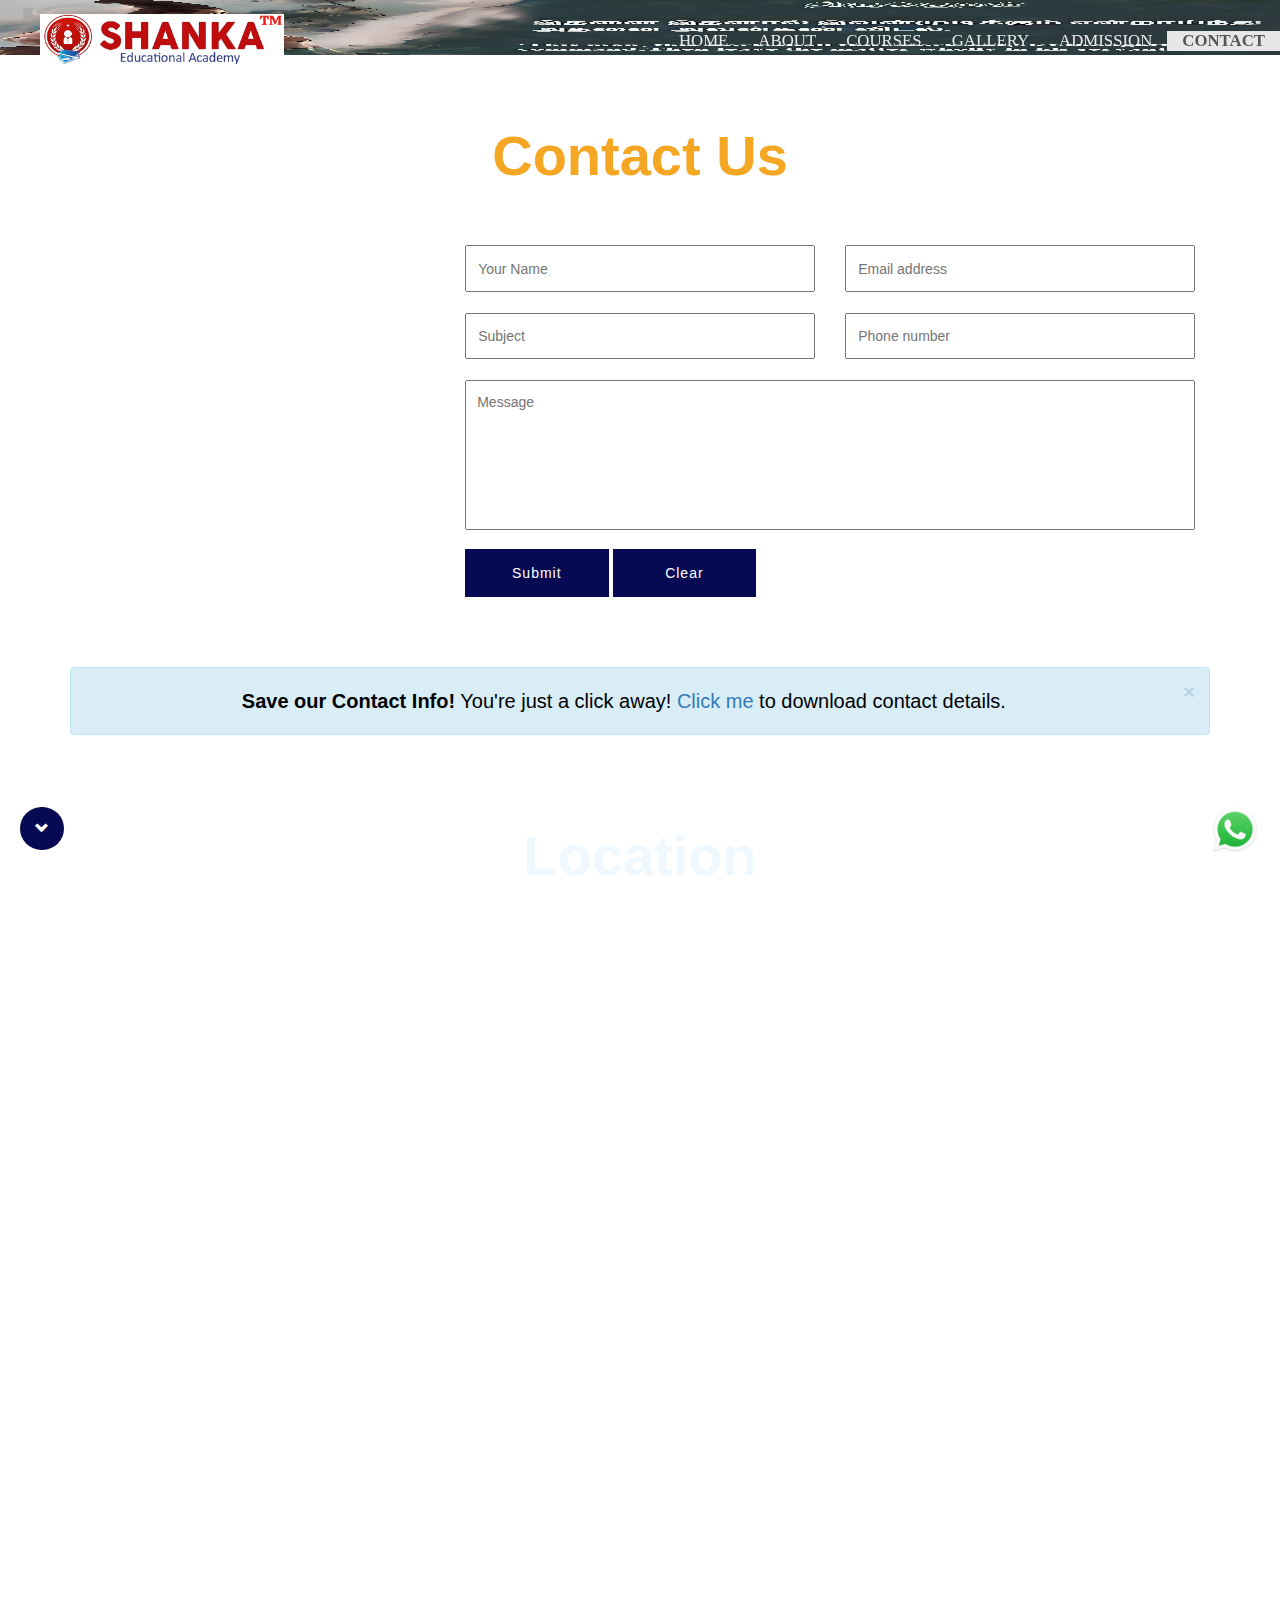
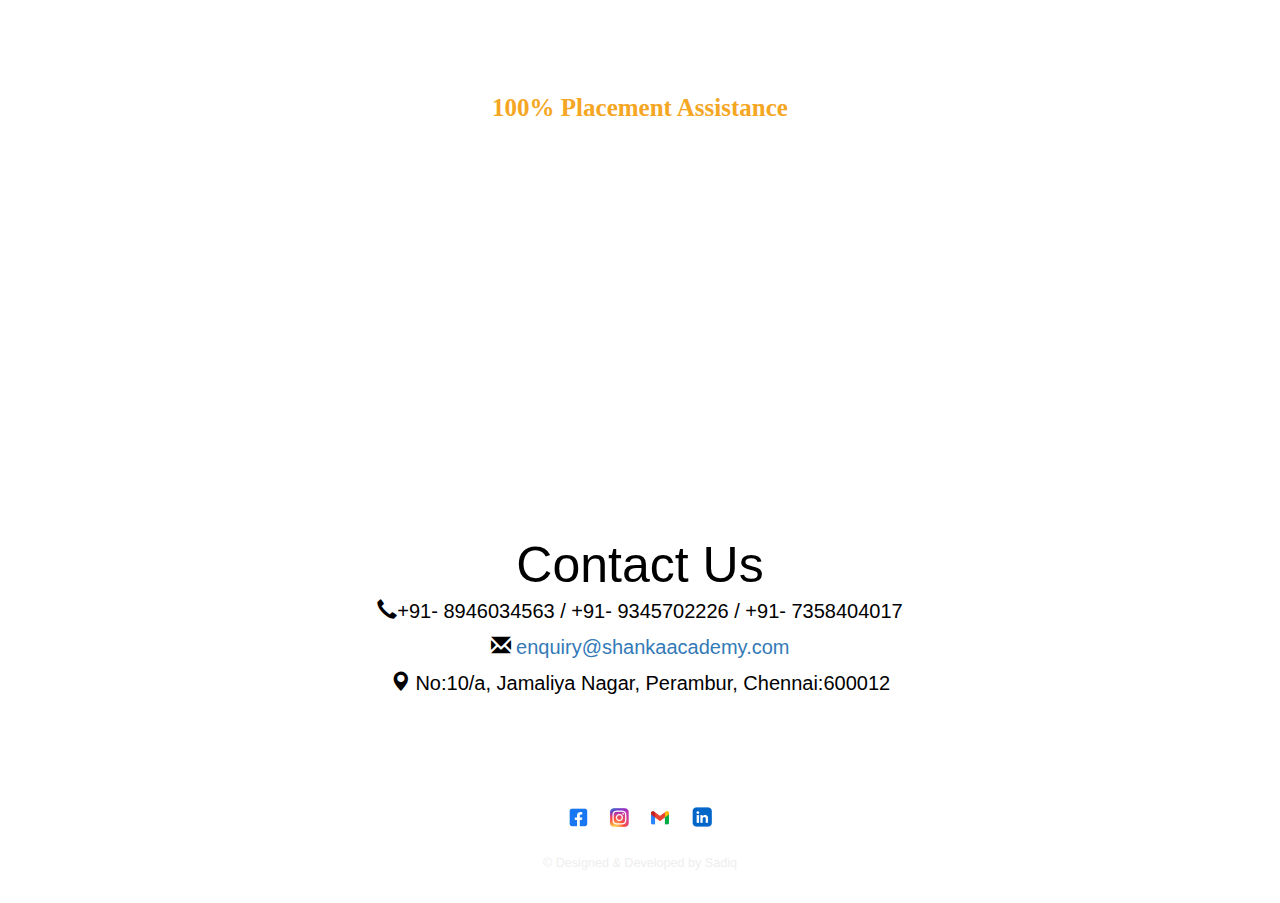
==== commit fce2363e: "contact.html" ====
--- a/contact.html
+++ b/contact.html
@@ -65,6 +65,7 @@
 </head>
 <body>
 	<!--header-->
+  
 		<div class="header" id="top">
 			<nav class="navbar navbar-default">
 					
@@ -98,6 +99,10 @@
         </nav>
 		</div>
 	<!--header-->
+  <header>
+    <img src="./images/bannertamil.jpg" alt="Banner"  class="tamiltop">
+    
+</header>
     <div class="background-contact" style="background-image: url('./images/Background\ Image\ .jpg');">
 		<div class="content">
     <!--contact details of singh tutorial-->
@@ -270,4 +275,4 @@
 </body>
 
 
-</html>+</html>
